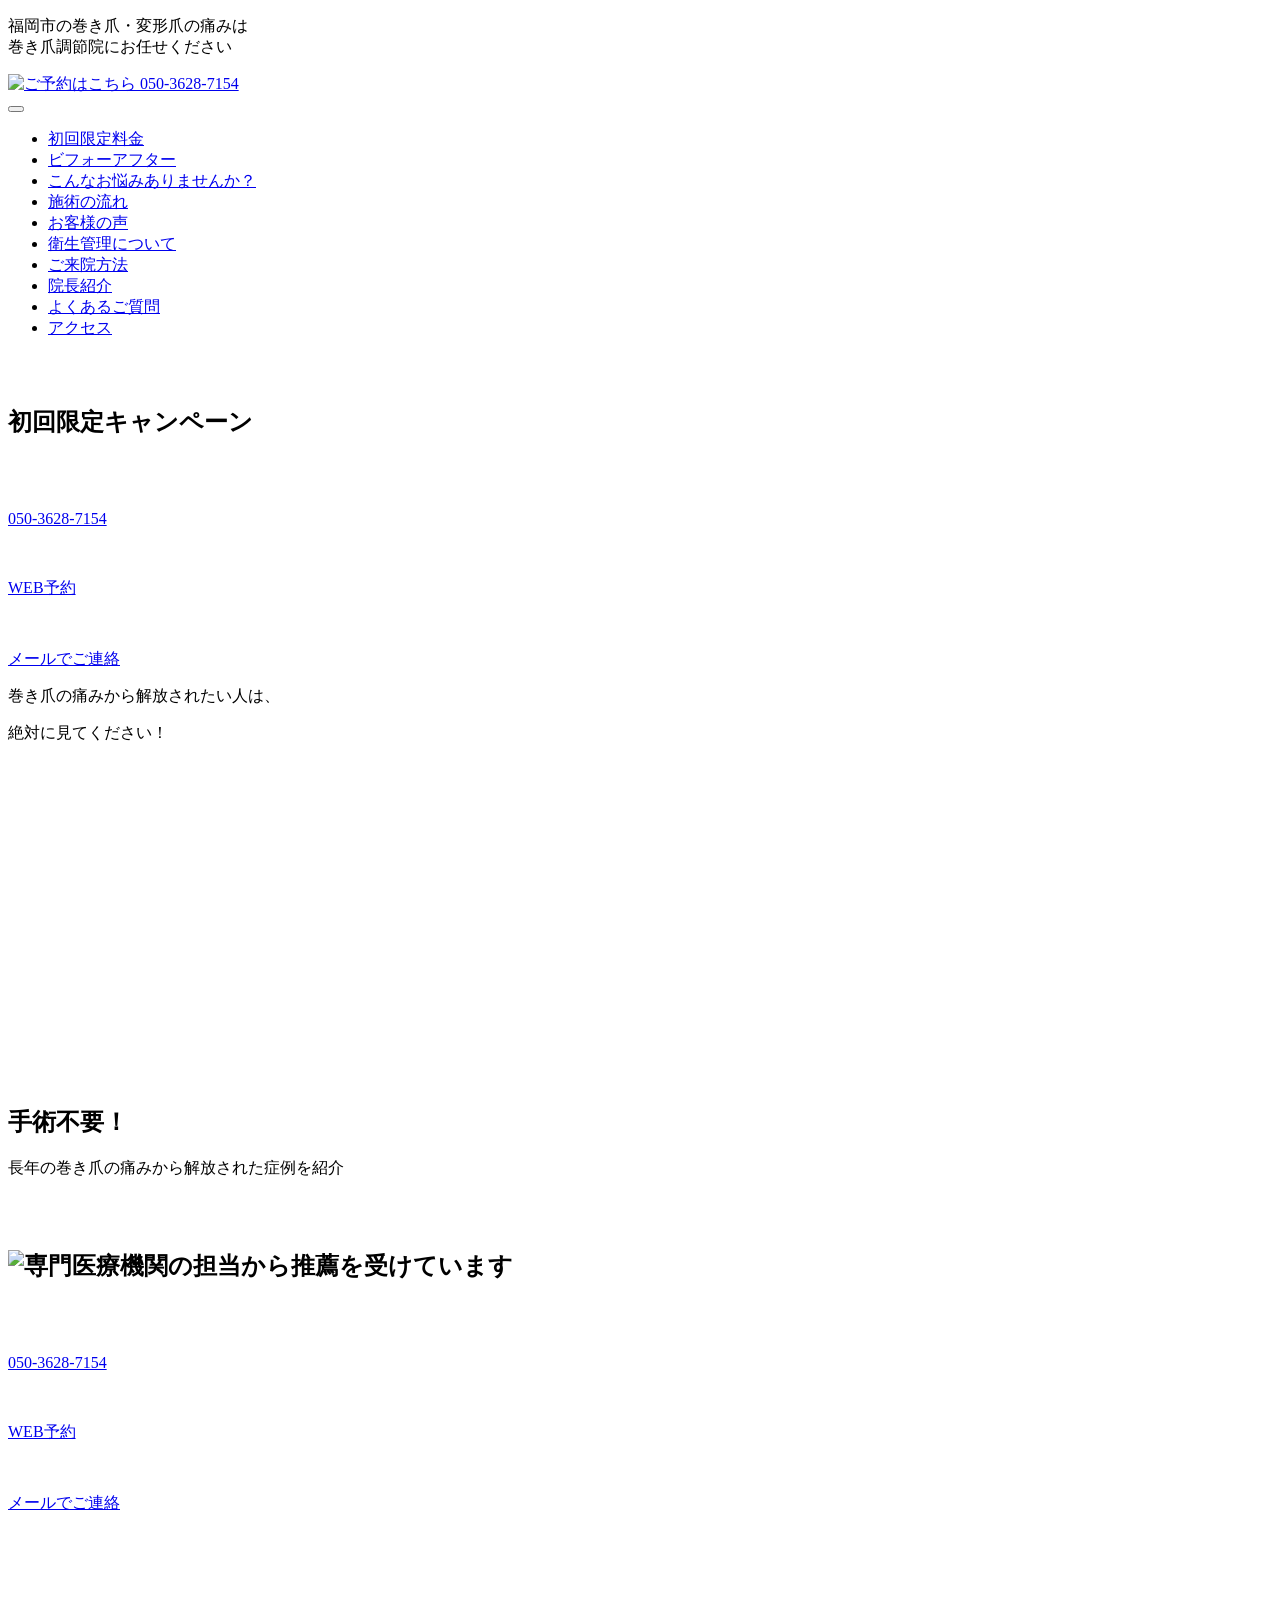
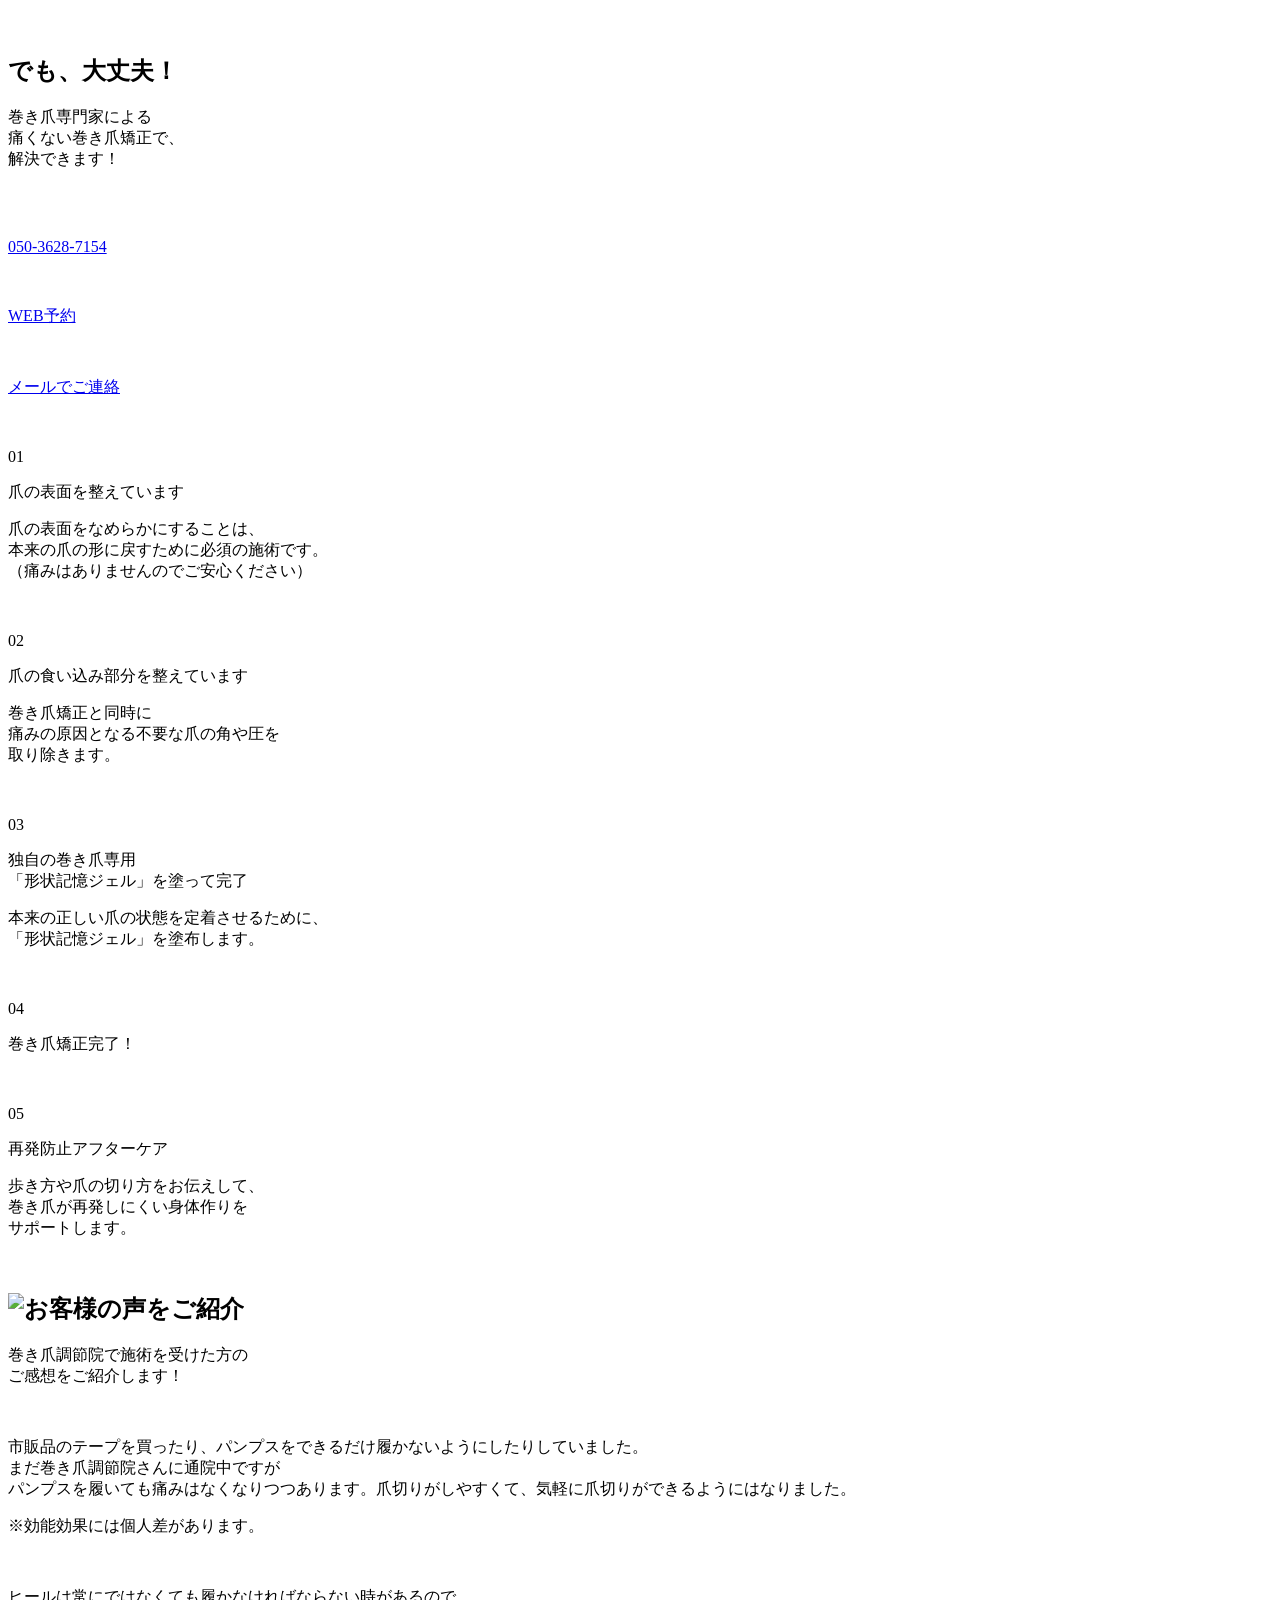
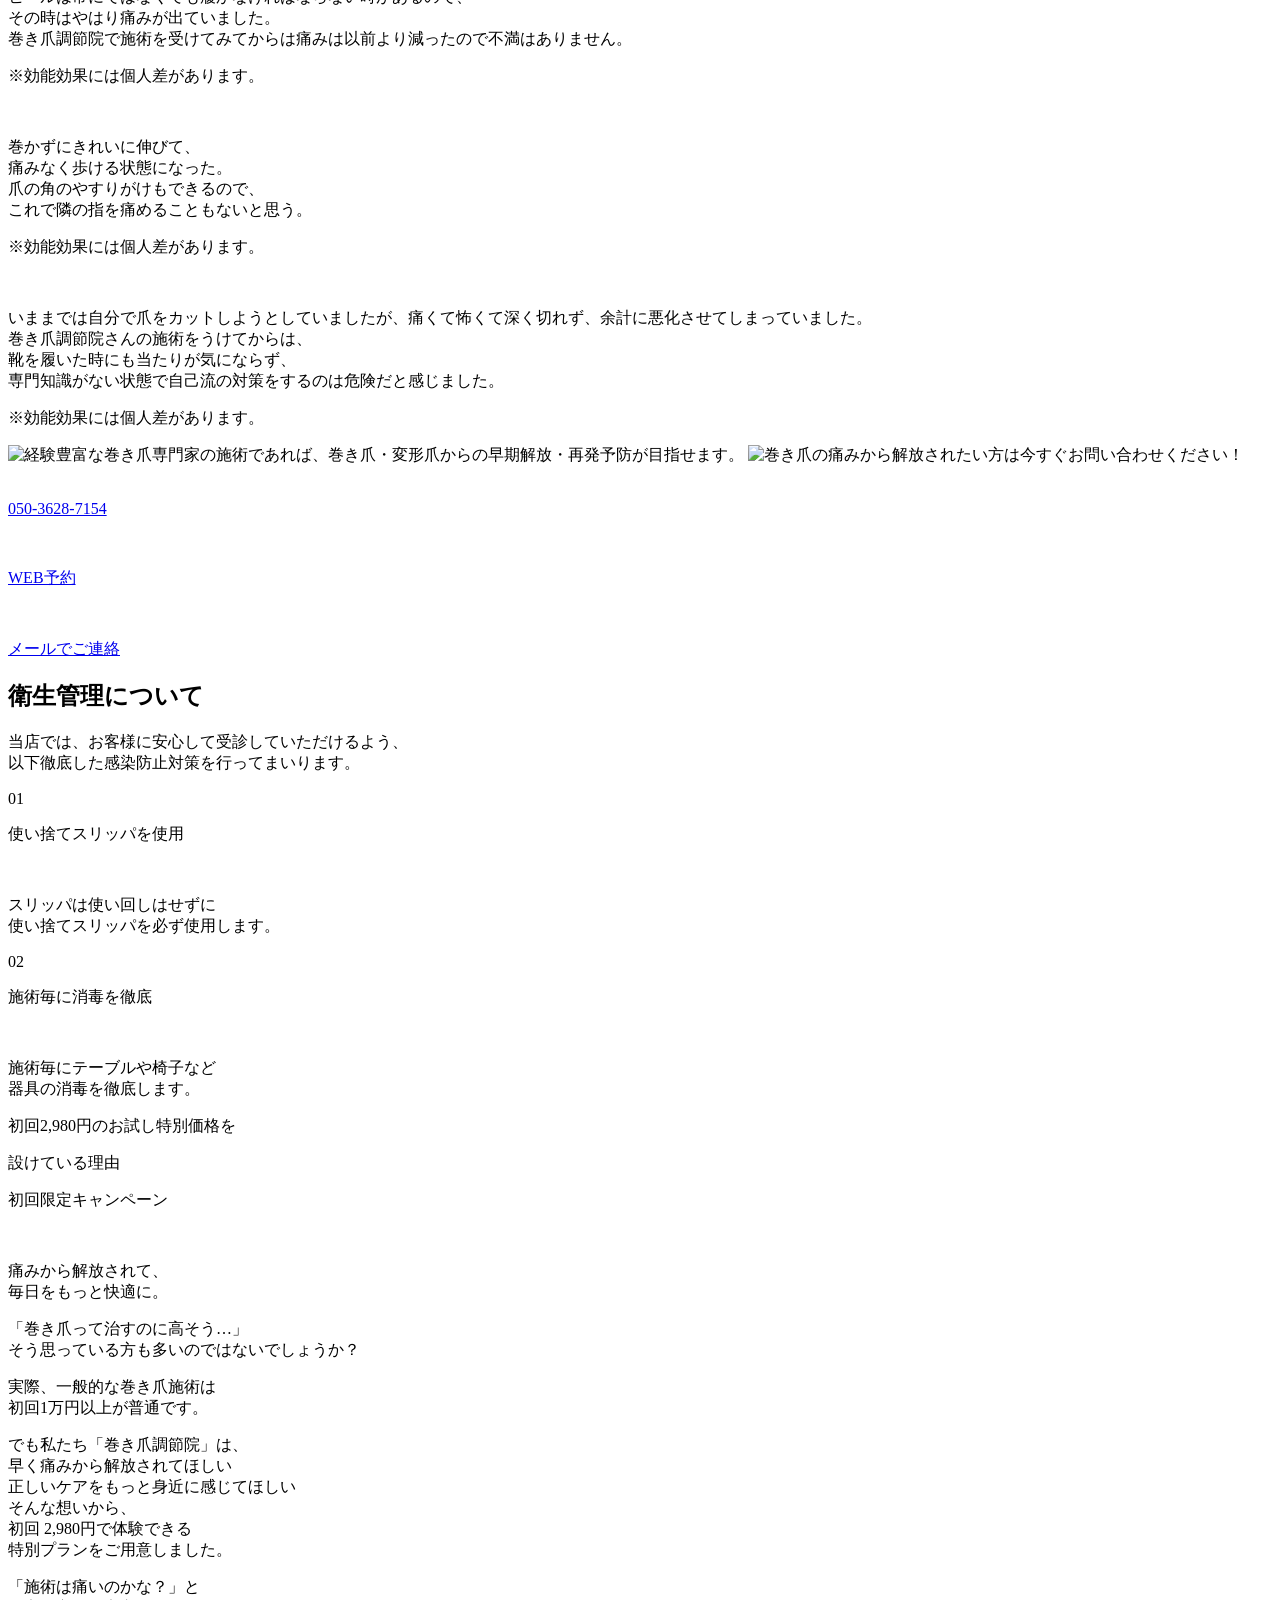
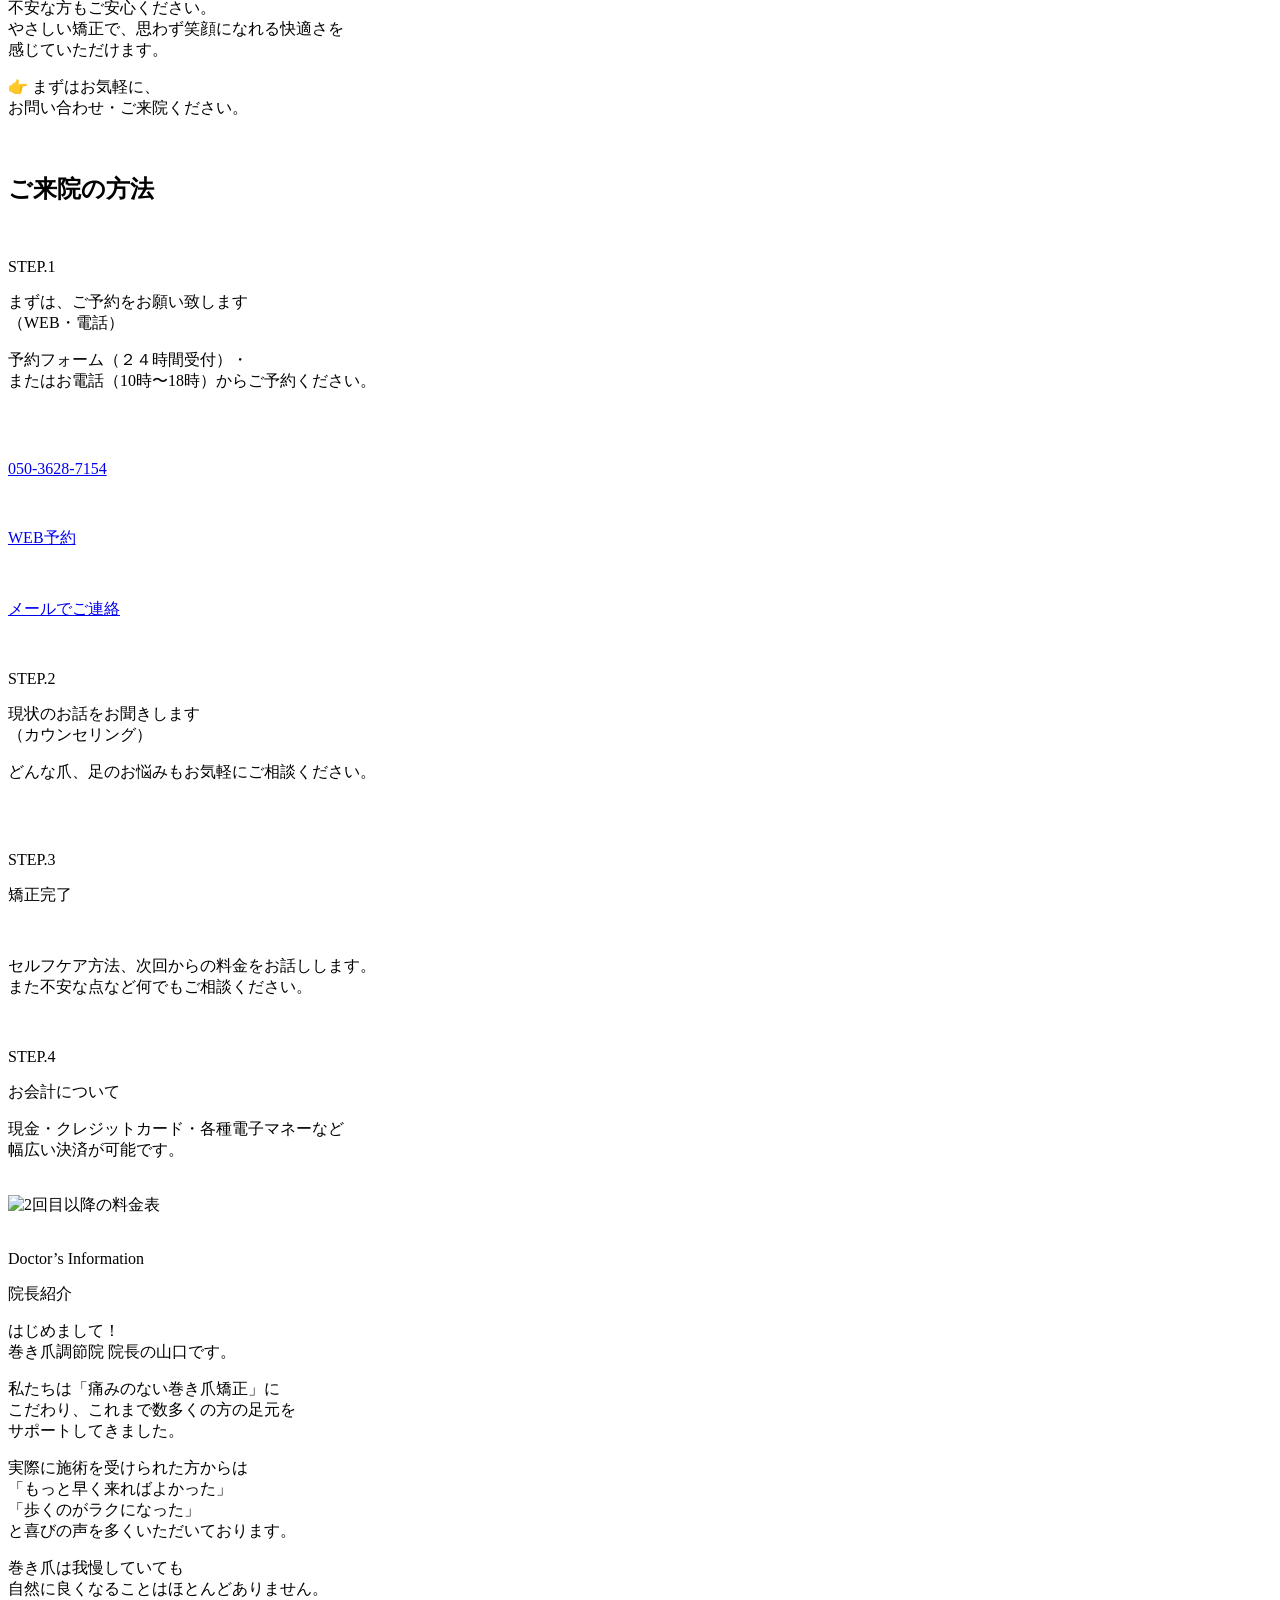
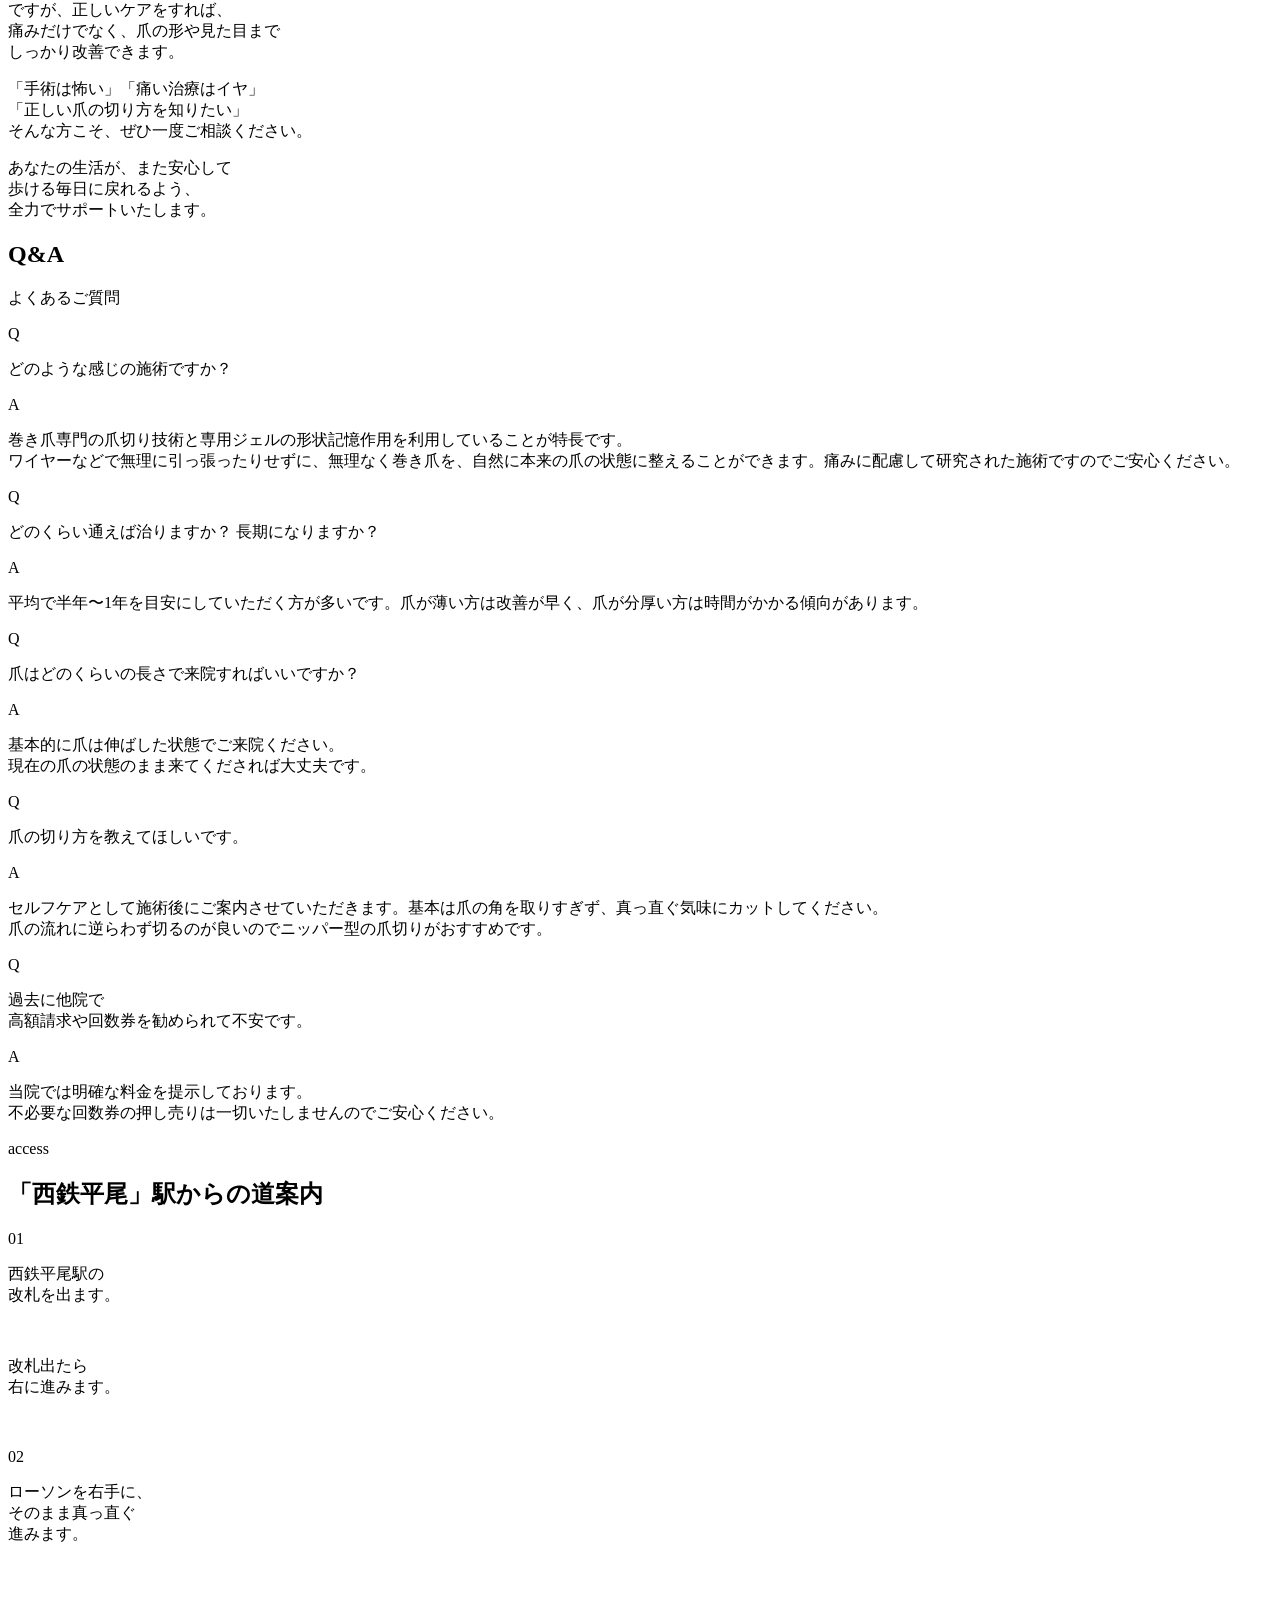
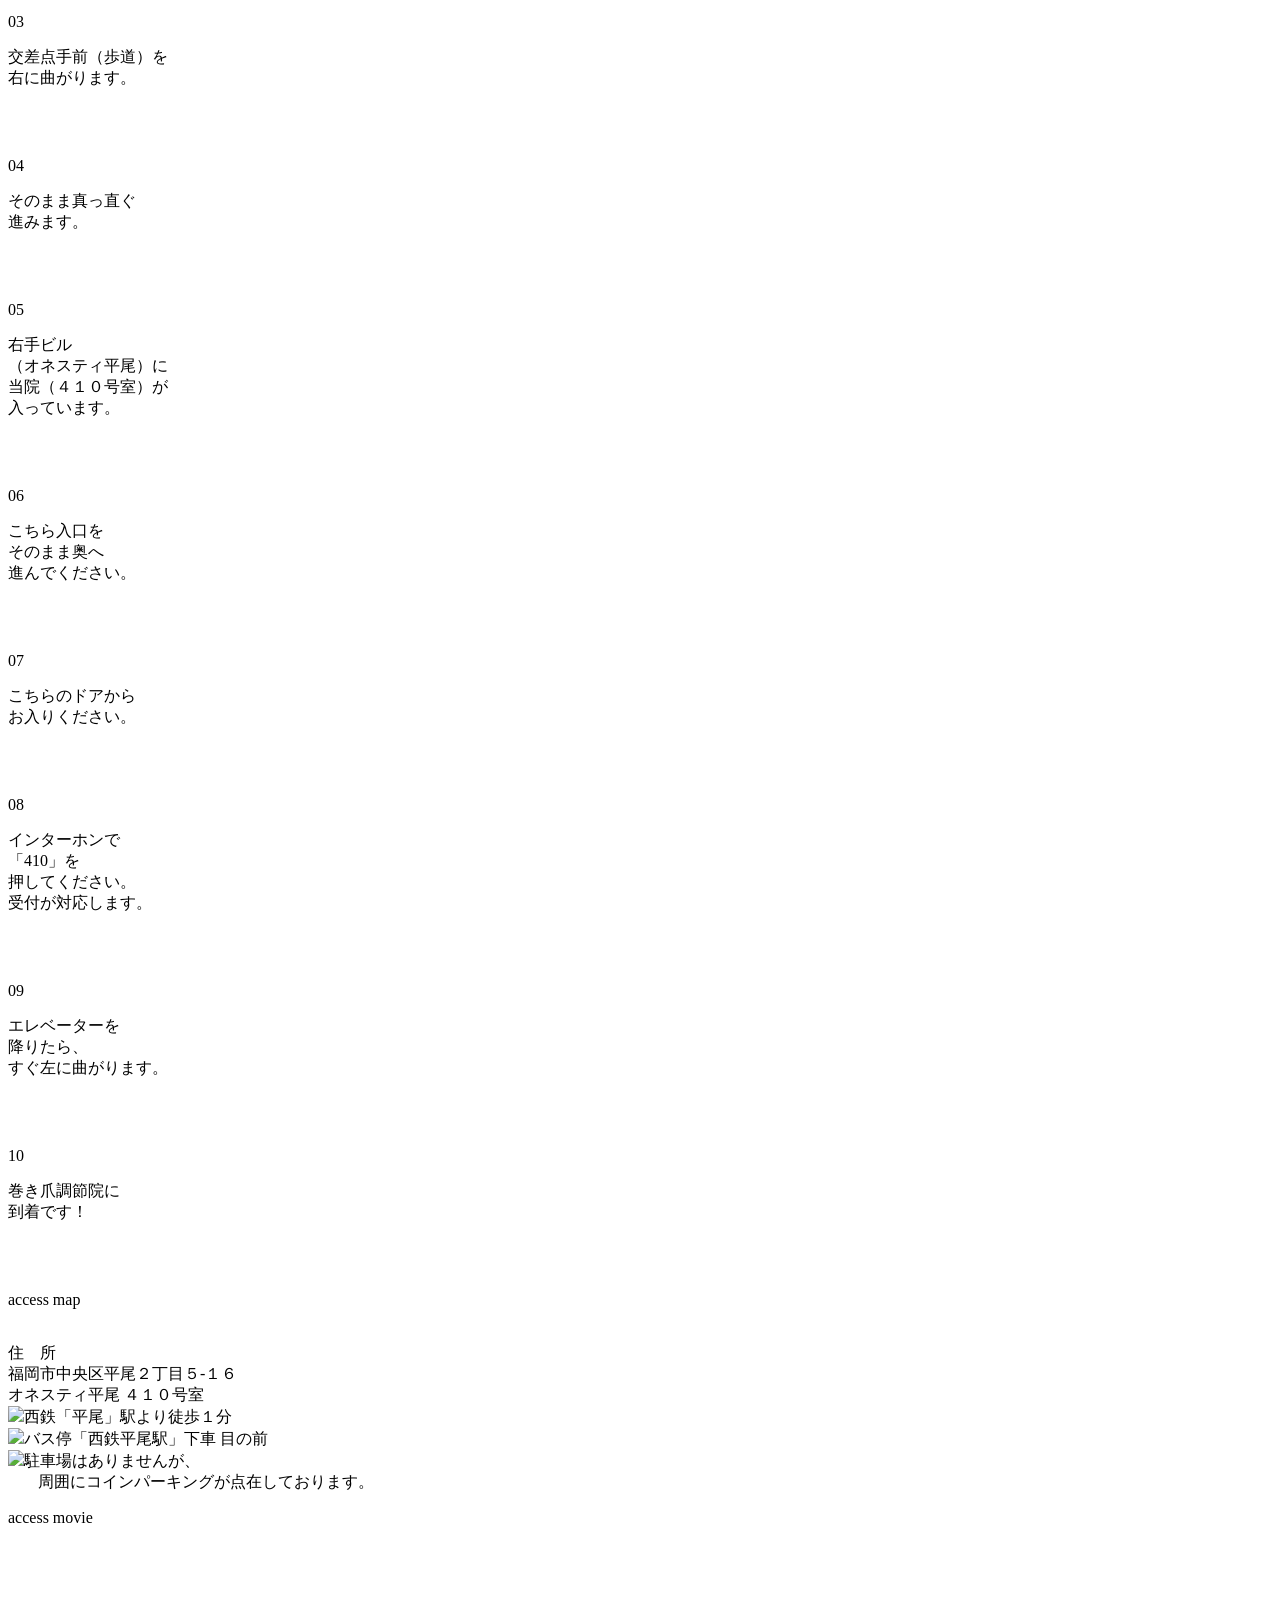
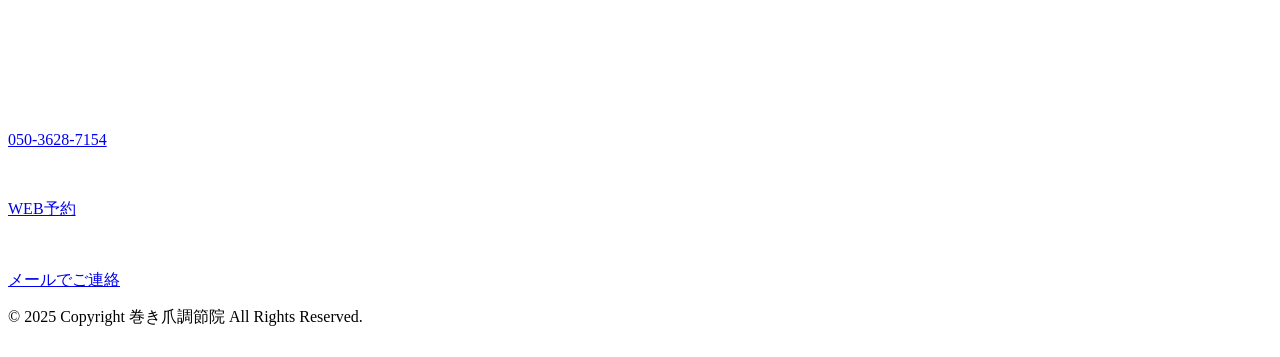
==== index 23.html @ 16c509b5 "Add files via upload" ====
<!DOCTYPE html>
<html lang="ja">

<head prefix="og: http://ogp.me/ns# fb: http://ogp.me/ns/fb# article: http://ogp.me/ns/article#">
	<!-- Google Tag Manager -->
<script>(function(w,d,s,l,i){w[l]=w[l]||[];w[l].push({'gtm.start':
new Date().getTime(),event:'gtm.js'});var f=d.getElementsByTagName(s)[0],
j=d.createElement(s),dl=l!='dataLayer'?'&l='+l:'';j.async=true;j.src=
'https://www.googletagmanager.com/gtm.js?id='+i+dl;f.parentNode.insertBefore(j,f);
})(window,document,'script','dataLayer','GTM-K986HSTV');</script>
<!-- End Google Tag Manager -->
	<meta charset="UTF-8">
	<meta name="viewport" content="width=device-width, initial-scale=1.0" id="viewport">
	<meta http-equiv="X-UA-Compatible" content="IE=edge">
	<meta name="format-detection" content="telephone=no">
	<meta name="google" content="nositelinkssearchbox">
	<title>【福岡の巻き爪専門】手術不要で痛みを根本改善！痛くない矯正【初回2,980円】</title>
	<meta property="og:title" content="【福岡の巻き爪専門】手術不要で痛みを根本改善！痛くない矯正【初回2,980円】">
	<meta property="og:description" content="福岡市で巻き爪・変形爪の痛みにお悩みなら巻き爪調節院へ。手術不要で痛くない独自の矯正技術が特長。経験豊富な専門家が根本改善と再発予防を目指します。【西鉄平尾駅徒歩/初回限定2,980円】">
	<meta property="og:url" content="https://makizume-chousetsuin.com/lp/a/">
	<meta name="description" content="福岡市で巻き爪・変形爪の痛みにお悩みなら巻き爪調節院へ。手術不要で痛くない独自の矯正技術が特長。経験豊富な専門家が根本改善と再発予防を目指します。【西鉄平尾駅徒歩/初回限定2,980円】">
	<meta name="keywords" content="巻き爪, 巻き爪 矯正, 巻き爪 治療, 巻き爪 専門, 巻き爪 福岡, 巻き爪 福岡市, 巻き爪 痛くない, 変形爪, 巻き爪 手術不要, 巻き爪 調節院, 西鉄平尾">
	<meta property="og:type" content="website">
	<meta property="og:locale" content="ja_JP">
	<meta property="og:site_name" content="">
	<meta property="og:image" content="">
	<link href="img/favicon.ico" rel="shortcut icon">
	<link href="img/apple-touch-icon.png" rel="apple-touch-icon">
	<link rel="preconnect" href="https://fonts.googleapis.com">
	<link rel="preconnect" href="https://fonts.gstatic.com" crossorigin>
	<link
		href="https://fonts.googleapis.com/css2?family=Montserrat:ital,wght@0,100..900;1,100..900&family=Zen+Maru+Gothic:wght@300;400;500;700;900&display=swap"
		rel="stylesheet">
	<link rel="stylesheet" href="https://maxcdn.bootstrapcdn.com/font-awesome/4.7.0/css/font-awesome.min.css">
	<link rel="stylesheet" href="js/lib.min.css">
	<link rel="stylesheet" href="css/style.css">

</head>

<body>
	<!-- Google Tag Manager (noscript) -->
<noscript><iframe src="https://www.googletagmanager.com/ns.html?id=GTM-K986HSTV"
height="0" width="0" style="display:none;visibility:hidden"></iframe></noscript>
<!-- End Google Tag Manager (noscript) -->
	<header class="header">
		<nav class="g-nav navbar fixed-top navbar-light" id="gheader">
			<p class="navbar-brand">福岡市の巻き爪・変形爪の痛みは<br>巻き爪調節院にお任せください</p>
			<div class="navbar-right">
				<div class="navbar-tel">
					<a href="tel:05036287154" class="navbar-tel-link"><img src="img/header-tel.svg"
							alt="ご予約はこちら 050-3628-7154" class="navbar-tel-img"></a>
				</div>
				<div><button class="navbar-toggler" type="button" data-toggle="collapse" data-target="#gnav"
						aria-controls="gnav" aria-expanded="false" aria-label="Toggle navigation">
						<span class="navbar-toggler-icon"></span>
					</button>
					<div class="collapse navbar-collapse" id="gnav">
						<ul class="navbar-nav mr-auto">
							<li class="nav-item">
								<a class="nav-link scroll" href="#cp">初回限定料金</a>
							</li>
							<li class="nav-item">
								<a class="nav-link scroll" href="#ope">ビフォーアフター</a>
							</li>
							<li class="nav-item">
								<a class="nav-link scroll" href="#worry">こんなお悩みありませんか？</a>
							</li>
							<li class="nav-item">
								<a class="nav-link scroll" href="#intro">施術の流れ</a>
							</li>
							<li class="nav-item">
								<a class="nav-link scroll" href="#voice">お客様の声</a>
							</li>
							<li class="nav-item">
								<a class="nav-link scroll" href="#hygiene">衛生管理について</a>
							</li>
							<li class="nav-item">
								<a class="nav-link scroll" href="#step">ご来院方法</a>
							</li>
							<li class="nav-item">
								<a class="nav-link scroll" href="#doctor">院長紹介</a>
							</li>
							<li class="nav-item">
								<a class="nav-link scroll" href="#qna">よくあるご質問</a>
							</li>
							<li class="nav-item">
								<a class="nav-link scroll" href="#access">アクセス</a>
							</li>

						</ul>
					</div>
				</div>
			</div>
		</nav>
	</header>
	<section class="fv">
		<h1>
			<picture>
				<source srcset="img/fv-pc.png" media="(min-width: 768px)">
				<img src="img/fv-sp.png" alt=”巻き爪専門店の施術で巻き爪の痛みを根本から改善” class="fv-img">
			</picture>
		</h1>
	</section>
	<section class="cp" id="cp">
		<div class="container-fluid">
			<div class="inner">
				<div class="cp-top">
					<h2 class="cp-pink">初回限定キャンペーン</h2>
					<img src="img/cp-txt.svg" class="cp-txt" alt="">
					<div class="cta">
						<a href="tel:05036287154" target="_blank" class="cta-tel cta-item">
							<img src="img/cta-tel.svg" class="cta-img" alt="">
							<p class="cta-tel-txt cta-txt">050-3628-7154</p>
						</a>
						<a href="https://rsv.karutekun.com/salons/2wo21rz85p" target="_blank" class="cta-book cta-item">
							<img src="img/cta-book.svg" class="cta-img" alt="">
							<p class="cta-tel-txt cta-txt">WEB予約</p>
						</a>
						<a href="https://docs.google.com/forms/d/e/1FAIpQLSdc1o9WT-FrW-zVGAYZeihlHkBweeH6Ptrx52dKw5Gmj-o0PA/viewform"
							target="_blank" class="cta-mail cta-item">
							<img src="img/cta-mail.svg" class="cta-img" alt="">
							<p class="cta-tel-txt cta-txt">メールでご連絡</p>
						</a>
					</div>
				</div>
			</div>
		</div>
	</section>
	<section class="look">
		<div class="look-top">
			<p class="look-small">巻き爪の痛み<span class="look-red">から</span>解放されたい人は、</p>
			<p class="look-large"><span class="look-ten">絶</span><span class="look-ten">対</span><span
					class="look-ten look-middle">に</span>見てください！</p>
		</div>
		<div class="look-btm">
			<div class="container-fluid">
				<div class="inner">
					<img src="img/look-arrow.png" class="look-arrow" alt="">
					<div class="look-movie">
						<iframe src="https://youtube.com/embed/s-fcZq3ioAA" title="YouTube video player" frameborder="0"
							allow="accelerometer; autoplay; clipboard-write; encrypted-media; gyroscope; picture-in-picture; web-share"
							referrerpolicy="strict-origin-when-cross-origin" allowfullscreen></iframe>
					</div>
					<div class="look-movie">
						<iframe src="https://youtube.com/embed/zY6lKpuZPrM" title="YouTube video player" frameborder="0"
							allow="accelerometer; autoplay; clipboard-write; encrypted-media; gyroscope; picture-in-picture; web-share"
							referrerpolicy="strict-origin-when-cross-origin" allowfullscreen></iframe>
					</div>
				</div>
			</div>
		</div>
	</section>
	<section class="ope" id="ope">
		<div class="container-fluid">
			<div class="inner">
				<h2 class="ope-ttl">手術不要！</h2>
				<p class="ope-sub"><span class="ope-under">長年の巻き爪の痛みから解放された</span>症例を紹介</p>
				<img src="img/ope-img01.png" class="ope-img" alt="">
				<img src="img/ope-img02.png" class="ope-img" alt="">
				<img src="img/ope-img03.png" class="ope-img" alt="">
				<img src="img/ope-img04.png" class="ope-img" alt="">
			</div>
		</div>
		<img src="img/deco-l.png" class="ope-deco01" alt="">
		<img src="img/deco-r.png" class="ope-deco02" alt="">
	</section>
	<section class="rec">
		<div class="container-fluid">
			<div class="inner">
				<h2 class="rec-ttl"><img src="img/rec-ttl.svg" class="rec-ttl-img" alt="専門医療機関の担当から推薦を受けています"></h2>
				<img src="img/rec-txt.png" class="rec-img" alt="">
				<div class="cta">
					<a href="tel:05036287154" target="_blank" class="cta-tel cta-item">
						<img src="img/cta-tel.svg" class="cta-img" alt="">
						<p class="cta-tel-txt cta-txt">050-3628-7154</p>
					</a>
					<a href="https://rsv.karutekun.com/salons/2wo21rz85p" target="_blank" class="cta-book cta-item">
						<img src="img/cta-book.svg" class="cta-img" alt="">
						<p class="cta-tel-txt cta-txt">WEB予約</p>
					</a>
					<a href="https://docs.google.com/forms/d/e/1FAIpQLSdc1o9WT-FrW-zVGAYZeihlHkBweeH6Ptrx52dKw5Gmj-o0PA/viewform"
						target="_blank" class="cta-mail cta-item">
						<img src="img/cta-mail.svg" class="cta-img" alt="">
						<p class="cta-tel-txt cta-txt">メールでご連絡</p>
					</a>
				</div>
			</div>
		</div>
	</section>
	<section class="worry" id="worry">
		<div class="worry-in">
			<div class="worry-case">
				<h2 class="worry-case__ttl">
					<picture>
						<source srcset="img/worry-ttl-pc.png" media="(min-width: 768px)">
						<img src="img/worry-ttl-sp.png" alt=”巻き爪・変形爪でこんなお悩みありませんか” class="worry-case__ttl-img">
					</picture>
				</h2>
				<img src="img/worry-case01.png" class="worry-case-img worry-case-img01" alt="">
				<img src="img/worry-case02.png" class="worry-case-img worry-case-img02" alt="">
				<img src="img/worry-case03.png" class="worry-case-img worry-case-img03" alt="">
			</div>
			<div class="worry-cause">
				<picture>
					<source srcset="img/worry-cause-pc.png" media="(min-width: 768px)">
					<img src="img/worry-cause-sp.png" alt=”” class="worry-cause-img">
				</picture>
				<img src="img/worry-cause-deco.png" class="worry-cause-deco" alt="">
			</div>
			<div class="worry-moya">
				<img src="img/worry-moya-img.png" class="worry-moya-img" alt="">
				<img src="img/worry-moya-arrow.svg" class="worry-moya-arrow" alt="">
			</div>
		</div>
	</section>
	<section class="ok">
		<h2 class="ok-ttl">でも、大丈夫！</h2>
		<p class="ok-sub">巻き爪専門家による<br><span class="ok-under">痛くない巻き爪矯正</span>で、<br class="d-md-none">解決できます！</p>
		<img src="img/ok-img.png" class="ok-img" alt="">
		<img src="img/ok-deco01.png" class="ok-deco01" alt="">
		<img src="img/ok-deco02.png" class="ok-deco02" alt="">
		<div class="cta">
			<a href="tel:05036287154" target="_blank" class="cta-tel cta-item">
				<img src="img/cta-tel.svg" class="cta-img" alt="">
				<p class="cta-tel-txt cta-txt">050-3628-7154</p>
			</a>
			<a href="https://rsv.karutekun.com/salons/2wo21rz85p" target="_blank" class="cta-book cta-item">
				<img src="img/cta-book.svg" class="cta-img" alt="">
				<p class="cta-tel-txt cta-txt">WEB予約</p>
			</a>
			<a href="https://docs.google.com/forms/d/e/1FAIpQLSdc1o9WT-FrW-zVGAYZeihlHkBweeH6Ptrx52dKw5Gmj-o0PA/viewform"
				target="_blank" class="cta-mail cta-item">
				<img src="img/cta-mail.svg" class="cta-img" alt="">
				<p class="cta-tel-txt cta-txt">メールでご連絡</p>
			</a>
		</div>
	</section>
	<section class="intro" id="intro">
		<picture>
			<source srcset="img/intro-pc.png" media="(min-width: 768px)">
			<img src="img/intro-sp.png" alt=”巻き爪専門家の独自技術の一部を紹介” class="intro-ttl">
		</picture>
		<div class="intro-in">
			<div class="intro__box mt-0">
				<p class="intro__box-num">01</p>
				<p class="intro__box-ttl">爪の表面<span class="intro__box-ttl-small">を</span>整えています</p>
				<p class="intro__box-txt">爪の表面をなめらかにすることは、<br><span
						class="intro__box-txt-color">本来の爪の形に戻すために必須の施術</span>です。<br>（痛みはありませんのでご安心ください）</p>
				<img src="img/intro-img01.png" class="intro__box-img" alt="">
			</div>
			<div class="intro__box">
				<p class="intro__box-num">02</p>
				<p class="intro__box-ttl">爪の食い込み部分<span class="intro__box-ttl-small">を</span>整えています</p>
				<p class="intro__box-txt">巻き爪矯正と同時に<br><span
						class="intro__box-txt-color">痛みの原因となる不要な爪の角や圧</span>を<br>取り除きます。</p>
				<img src="img/intro-img02.png" class="intro__box-img" alt="">
			</div>
			<div class="intro__box">
				<p class="intro__box-num">03</p>
				<p class="intro__box-ttl"><span class="intro__box-ttl-small">独自の巻き爪専用</span><br>「形状記憶ジェル」を塗って完了</p>
				<p class="intro__box-txt"><span
						class="intro__box-txt-color">本来の正しい爪の状態</span>を定着させるために、<br>「形状記憶ジェル」を塗布します。</p>
				<img src="img/intro-img03.png" class="intro__box-img" alt="">
			</div>
			<div class="intro__box intro__box04">
				<p class="intro__box-num">04</p>
				<p class="intro__box-ttl">巻き爪矯正完了！</p>
				<img src="img/intro-img04.png" class="intro__box-img" alt="">
			</div>
			<div class="intro__box">
				<p class="intro__box-num">05</p>
				<p class="intro__box-ttl">再発防止アフターケア</p>
				<p class="intro__box-txt">歩き方や爪の切り方をお伝えして、<br><span
						class="intro__box-txt-color">巻き爪が再発しにくい</span>身体作りを<br>サポートします。</p>
				<img src="img/intro-img05.png" class="intro__box-img" alt="">
			</div>
		</div>
	</section>
	<section class="voice" id="voice">
		<div class="container-fluid">
			<div class="inner">
				<h2 class="voice-ttl"><img src="img/voice-ttl.svg" class="voice-ttl-img" alt="お客様の声をご紹介"></h2>
				<p class="voice-sub">巻き爪調節院で施術を受けた方の<br class="d-md-none">ご感想をご紹介します！</p>
				<div class="voice-in">
					<div class="voice__box">
						<img src="img/voice-img01.png" class="voice__box-img" alt="">
						<p class="voice__box-txt">市販品のテープを買ったり、パンプスをできるだけ履かないようにしたりしていました。<br>
							まだ巻き爪調節院さんに通院中ですが<br class="d-none d-md-block"><span
								class="voice__box-txt-color">パンプスを履いても痛みはなくなりつつあります。</span>爪切りがしやすくて、気軽に爪切りができるようにはなりました。
						</p>
						<p class="voice__box-small">※効能効果には個人差があります。</p>
					</div>
					<div class="voice__box">
						<img src="img/voice-img02.png" class="voice__box-img" alt="">
						<p class="voice__box-txt">ヒールは常にではなくても履かなければならない時があるので、<br class="d-none d-md-block">
							その時はやはり痛みが出ていました。<br>
							巻き爪調節院で施術を受けてみてからは<span class="voice__box-txt-color">痛みは以前より減った</span>ので不満はありません。</p>
						<p class="voice__box-small">※効能効果には個人差があります。</p>
					</div>
					<div class="voice__box">
						<img src="img/voice-img03.png" class="voice__box-img" alt="">
						<p class="voice__box-txt">巻かずにきれいに伸びて、<br class="d-none d-md-block">
							<span class="voice__box-txt-color">痛みなく歩ける状態</span>になった。<br>
							爪の角のやすりがけもできるので、<br class="d-none d-md-block">
							<span class="voice__box-txt-color">これで隣の指を痛めることもないと思う。</span>
						</p>
						<p class="voice__box-small">※効能効果には個人差があります。</p>
					</div>
					<div class="voice__box">
						<img src="img/voice-img04.png" class="voice__box-img" alt="">
						<p class="voice__box-txt">いままでは自分で爪をカットしようとしていましたが、痛くて怖くて深く切れず、余計に悪化させてしまっていました。<br>
							巻き爪調節院さんの施術をうけてからは、<br class="d-none d-md-block">
							<span class="voice__box-txt-color">靴を履いた時にも当たりが気にならず、</span><br class="d-none d-md-block">
							専門知識がない状態で自己流の対策をするのは危険だと感じました。
						</p>
						<p class="voice__box-small">※効能効果には個人差があります。</p>
					</div>
				</div>
			</div>
		</div>
	</section>
	<section class="aim">
		<img src="img/aim-img01.png" class="aim-img01" alt="経験豊富な巻き爪専門家の施術であれば、巻き爪・変形爪からの早期解放・再発予防が目指せます。">
		<img src="img/aim-img02.png" class="aim-img02" alt="巻き爪の痛みから解放されたい方は今すぐお問い合わせください！">
	</section>
	<section class="aim-btm">
		<div class="cta">
			<a href="tel:05036287154" target="_blank" class="cta-tel cta-item">
				<img src="img/cta-tel.svg" class="cta-img" alt="">
				<p class="cta-tel-txt cta-txt">050-3628-7154</p>
			</a>
			<a href="https://rsv.karutekun.com/salons/2wo21rz85p" target="_blank" class="cta-book cta-item">
				<img src="img/cta-book.svg" class="cta-img" alt="">
				<p class="cta-tel-txt cta-txt">WEB予約</p>
			</a>
			<a href="https://docs.google.com/forms/d/e/1FAIpQLSdc1o9WT-FrW-zVGAYZeihlHkBweeH6Ptrx52dKw5Gmj-o0PA/viewform"
				target="_blank" class="cta-mail cta-item">
				<img src="img/cta-mail.svg" class="cta-img" alt="">
				<p class="cta-tel-txt cta-txt">メールでご連絡</p>
			</a>
		</div>
	</section>
	<section class="hygiene" id="hygiene">
		<div class="container-fluid">
			<div class="inner">
				<h2 class="hygiene-ttl">衛生管理<span class="hygiene-ttl-small">について</span></h2>
				<p class="hygiene-sub">当店では、お客様に安心して受診していただけるよう、<br><span
						class="hygiene-sub-under">以下徹底した感染防止対策</span>を行ってまいります。</p>
				<div class="hygiene__box">
					<div class="hygiene__box-top">
						<p class="hygiene__box-num">01</p>
						<div class="hygiene__box-pink">
							<p class="hygiene__box-ttl">使い捨てスリッパ<span class="hygiene__box-ttl-small">を</span>使用</p>
						</div>
					</div>
					<img src="img/hygiene-img01.png" class="hygiene__box-img" alt="">
					<p class="hygiene__box-txt">スリッパは使い回しはせずに<br>使い捨てスリッパを必ず使用します。</p>
				</div>
				<div class="hygiene__box">
					<div class="hygiene__box-top">
						<p class="hygiene__box-num">02</p>
						<div class="hygiene__box-pink">
							<p class="hygiene__box-ttl">施術毎に消毒<span class="hygiene__box-ttl-small">を</span>徹底</p>
						</div>
					</div>
					<img src="img/hygiene-img02.png" class="hygiene__box-img" alt="">
					<p class="hygiene__box-txt">施術毎にテーブルや椅子など<br>器具の消毒を徹底します。</p>
				</div>
			</div>
		</div>
	</section>
	<section class="reason">
		<div class="container-fluid">
			<div class="inner">
				<div class="reason-ttl">
					<p class="reason-ttl-under"><span class="reason-ttl02">初回</span><span
							class="reason-ttl04">2,980</span><span class="reason-ttl02">円</span><span
							class="reason-ttl01">の</span><span class="reason-ttl03">お試し特別価格</span><span
							class="reason-ttl01">を</span>
					</p>
					<p><span class="reason-ttl02">設けている理由</span></p>
				</div>
				<div class="reason__box">
					<p class="reason__box-ttl">初回限定キャンペーン</p>
					<img src="img/cp-txt.svg" class="reason__box-img" alt="">
				</div>
				<p class="reason-sub">痛みから解放されて、<br class="d-md-none">毎日をもっと快適に。</p>
				<p class="reason-txt">「巻き爪って治すのに高そう…」<br>
					そう思っている方も多いのではないでしょうか？
				</p>
				<p class="reason-txt">実際、一般的な巻き爪施術は<br>
					<span class="reason-txt-color">初回1万円以上</span>が普通です。
				</p>
				<p class="reason-txt">でも私たち「巻き爪調節院」は、<br>
					早く痛みから解放されてほしい<br>
					正しいケアをもっと身近に感じてほしい<br>
					そんな想いから、<br>
					<span class="reason-txt-color">初回 2,980円</span>で体験できる<br>
					特別プランをご用意しました。
				</p>
				<p class="reason-txt">「施術は痛いのかな？」と<br>
					不安な方もご安心ください。<br>
					やさしい矯正で、思わず笑顔になれる快適さを<br>
					感じていただけます。</p>
				<p class="reason-last">👉 まずはお気軽に、<br>
					お問い合わせ・ご来院ください。</p>
			</div>
		</div>
		<img src="img/deco-l.png" class="reason-deco01" alt="">
		<img src="img/deco-r.png" class="reason-deco02" alt="">
		<img src="img/deco-l02.png" class="reason-deco03" alt="">
		<img src="img/deco-r02.png" class="reason-deco04" alt="">
	</section>
	<section class="step" id="step">
		<div class="container-fluid">
			<div class="inner">
				<h2 class="step-ttl">ご来院の方法</h2>
				<div class="step-in">
					<div class="step__box">
						<img src="img/step-ten.png" class="step__box-ten" alt="">
						<div class="step__box-top">
							<p class="step__box-en">STEP.1</p>
							<p class="step__box-large">まずは、ご予約をお願い致します<br><span class="step__box-midi">（WEB・電話）</span>
							</p>
							<p class="step__box-small">予約フォーム（２４時間受付）・<br>またはお電話（10時〜18時）からご予約ください。</p>
							<img src="img/step-img01.png" class="step__box-img" alt="">
						</div>
						<div class="step__box-btm">
							<div class="cta">
								<a href="tel:05036287154" target="_blank" class="cta-tel cta-item">
									<img src="img/cta-tel.svg" class="cta-img" alt="">
									<p class="cta-tel-txt cta-txt">050-3628-7154</p>
								</a>
								<a href="https://rsv.karutekun.com/salons/2wo21rz85p" target="_blank"
									class="cta-book cta-item">
									<img src="img/cta-book.svg" class="cta-img" alt="">
									<p class="cta-tel-txt cta-txt">WEB予約</p>
								</a>
								<a href="https://docs.google.com/forms/d/e/1FAIpQLSdc1o9WT-FrW-zVGAYZeihlHkBweeH6Ptrx52dKw5Gmj-o0PA/viewform"
									target="_blank" class="cta-mail cta-item">
									<img src="img/cta-mail.svg" class="cta-img" alt="">
									<p class="cta-tel-txt cta-txt">メールでご連絡</p>
								</a>
							</div>
						</div>
					</div>
					<div class="step__box">
						<img src="img/step-ten.png" class="step__box-ten" alt="">
						<div class="step__box-top">
							<p class="step__box-en">STEP.2</p>
							<p class="step__box-large">現状のお話をお聞きします<br><span class="step__box-midi">（カウンセリング）</span>
							</p>
							<p class="step__box-small">どんな爪、足のお悩みもお気軽にご相談ください。</p>
							<img src="img/step-img02.png" class="step__box-img" alt="">
						</div>
					</div>
					<div class="step__box">
						<img src="img/step-ten.png" class="step__box-ten" alt="">
						<div class="step__box-top">
							<p class="step__box-en">STEP.3</p>
							<p class="step__box-large">矯正完了</p>
							<img src="img/step-img03.png" class="step__box-img" alt="">
							<p class="step__box-small">セルフケア方法、次回からの料金をお話しします。<br>
								また不安な点など何でもご相談ください。</p>
						</div>
					</div>
					<div class="step__box">
						<img src="img/step-ten.png" class="step__box-ten" alt="">
						<div class="step__box-top">
							<p class="step__box-en">STEP.4</p>
							<p class="step__box-large">お会計について</span></p>
							<p class="step__box-small">現金・クレジットカード・各種電子マネーなど<br class="d-none d-md-block">幅広い決済が可能です。
							</p>
						</div>
						<div class="step__box-btm step__box-btm02">
							<img src="img/step-img04.png" alt="">
						</div>
					</div>
				</div>
			</div>
		</div>
	</section>
	<section class="second">
		<img src="img/second-img.svg" class="second-img" alt="2回目以降の料金表">
	</section>
	<section class="doctor" id="doctor">
		<div class="doctor-in">
			<div class="doctor__img">
				<img src="img/doctor-txt.png" class="doctor__img-txt" alt="">
				<picture>
					<source srcset="img/doctor-pc.png" media="(min-width: 768px)">
					<img src="img/doctor-sp.png" alt=”” class="doctor__img-img">
				</picture>
			</div>
			<div class="doctor__txt">
				<div class="doctor__txt-top">
					<p class="doctor__txt-en">Doctor’s Information</p>
					<p class="doctor__txt-ja">院長紹介</p>
				</div>
				<div class="doctor__txt-btm">
					<p class="doctor__txt-p">はじめまして！<br>巻き爪調節院 院長の山口です。</p>
					<p class="doctor__txt-p">私たちは「痛みのない巻き爪矯正」に<br>こだわり、これまで数多くの方の足元を<br>サポートしてきました。</p>
					<p class="doctor__txt-p">実際に施術を受けられた方からは<br>「もっと早く来ればよかった」<br>「歩くのがラクになった」<br>と喜びの声を多くいただいております。</p>
					<p class="doctor__txt-p"><span
							class="doctor__txt-b">巻き爪は我慢していても<br>自然に良くなることはほとんどありません。</span><br>ですが、<span
							class="doctor__txt-r">正しいケアをすれば、<br>痛みだけでなく、爪の形や見た目まで<br>しっかり改善できます。</span>
					</p>
					<p class="doctor__txt-p">「手術は怖い」「痛い治療はイヤ」<br>「正しい爪の切り方を知りたい」<br>そんな方こそ、ぜひ一度ご相談ください。
					</p>
					<p class="doctor__txt-p">あなたの生活が、また安心して<br>歩ける毎日に戻れるよう、<br>全力でサポートいたします。
					</p>
				</div>
			</div>
		</div>
	</section>
	<section class="qna" id="qna">
		<div class="container-fluid">
			<div class="inner">
				<h2 class="qna-en">Q<span class="qna-en-small">&</span>A</h2>
				<p class="qna-ja">よくあるご質問</p>
				<div class="qna__box">
					<div class="qna__box-top">
						<p class="qna__box-q">Q</p>
						<p class="qna__box-txt">どのような感じの施術ですか？</p>
					</div>
					<div class="qna__box-btm">
						<p class="qna__box-a">A</p>
						<p class="qna__box-txt">巻き爪専門の爪切り技術と専用ジェルの形状記憶作用を利用していることが特長です。<br>
							ワイヤーなどで無理に引っ張ったりせずに、無理なく巻き爪を、自然に本来の爪の状態に整えることができます。痛みに配慮して研究された施術ですのでご安心ください。</p>
					</div>
				</div>
				<div class="qna__box">
					<div class="qna__box-top">
						<p class="qna__box-q">Q</p>
						<p class="qna__box-txt">どのくらい通えば治りますか？ 長期になりますか？ </p>
					</div>
					<div class="qna__box-btm">
						<p class="qna__box-a">A</p>
						<p class="qna__box-txt">平均で半年〜1年を目安にしていただく方が多いです。爪が薄い方は改善が早く、爪が分厚い方は時間がかかる傾向があります。
						</p>
					</div>
				</div>
				<div class="qna__box">
					<div class="qna__box-top">
						<p class="qna__box-q">Q</p>
						<p class="qna__box-txt">爪はどのくらいの長さで来院すればいいですか？</p>
					</div>
					<div class="qna__box-btm">
						<p class="qna__box-a">A</p>
						<p class="qna__box-txt">基本的に爪は伸ばした状態でご来院ください。<br>
							現在の爪の状態のまま来てくだされば大丈夫です。</p>
					</div>
				</div>
				<div class="qna__box">
					<div class="qna__box-top">
						<p class="qna__box-q">Q</p>
						<p class="qna__box-txt">爪の切り方を教えてほしいです。 </p>
					</div>
					<div class="qna__box-btm">
						<p class="qna__box-a">A</p>
						<p class="qna__box-txt">セルフケアとして施術後にご案内させていただきます。基本は爪の角を取りすぎず、真っ直ぐ気味にカットしてください。<br>
							爪の流れに逆らわず切るのが良いのでニッパー型の爪切りがおすすめです。
						</p>
					</div>
				</div>
				<div class="qna__box">
					<div class="qna__box-top">
						<p class="qna__box-q">Q</p>
						<p class="qna__box-txt">過去に他院で<br>
							高額請求や回数券を勧められて不安です。</p>
					</div>
					<div class="qna__box-btm">
						<p class="qna__box-a">A</p>
						<p class="qna__box-txt">当院では明確な料金を提示しております。<br>
							不必要な回数券の押し売りは一切いたしませんのでご安心ください。</p>
					</div>
				</div>
			</div>
		</div>
	</section>
	<section class="access" id="access">
		<div class="container-fluid">
			<div class="inner">
				<div class="access__ttl">
					<p class="access__ttl-en">access</p>
					<h2 class="access__ttl-ja">「西鉄平尾」駅<span class="access__ttl-small">からの</span>道案内</h2>
				</div>
				<div class="access-in">
					<div class="access__box mt-0">
						<div class="access__box-txt">
							<p class="access__box-num">01</p>
							<p class="access__box-p">西鉄平尾駅の<br>
								改札を出ます。</p>
							<img src="img/access-arrow02.svg" class="access__box-arrow2" alt="">
							<p class="access__box-p">改札出たら<br>
								右に進みます。</p>
						</div>
						<div class="access__box-img">
							<img src="img/access-img01.png" alt="">
						</div>
					</div>
					<div class="access__box">
						<div class="access__box-txt">
							<p class="access__box-num">02</p>
							<p class="access__box-p">ローソンを右手に、<br>
								そのまま真っ直ぐ<br>
								進みます。</p>
						</div>
						<div class="access__box-img">
							<img src="img/access-img02.png" alt="">
						</div>
						<img src="img/access-arrow01.svg" class="access__box-arrow1" alt="">
					</div>
					<div class="access__box">
						<div class="access__box-txt">
							<p class="access__box-num">03</p>
							<p class="access__box-p">交差点手前（歩道）を<br>
								右に曲がります。</p>
						</div>
						<div class="access__box-img">
							<img src="img/access-img03.png" alt="">
						</div>
						<img src="img/access-arrow01.svg" class="access__box-arrow1" alt="">
					</div>
					<div class="access__box">
						<div class="access__box-txt">
							<p class="access__box-num">04</p>
							<p class="access__box-p">そのまま真っ直ぐ<br>
								進みます。</p>
						</div>
						<div class="access__box-img">
							<img src="img/access-img04.png" alt="">
						</div>
						<img src="img/access-arrow01.svg" class="access__box-arrow1" alt="">
					</div>
					<div class="access__box">
						<div class="access__box-txt">
							<p class="access__box-num">05</p>
							<p class="access__box-p">右手ビル<br>
								（オネスティ平尾）に<br>
								当院（４１０号室）が<br>
								入っています。</p>
						</div>
						<div class="access__box-img">
							<img src="img/access-img05.png" alt="">
						</div>
						<img src="img/access-arrow01.svg" class="access__box-arrow1" alt="">
					</div>
					<div class="access__box">
						<div class="access__box-txt">
							<p class="access__box-num">06</p>
							<p class="access__box-p">こちら入口を<br>
								そのまま奥へ<br>
								進んでください。</p>
						</div>
						<div class="access__box-img">
							<img src="img/access-img06.png" alt="">
						</div>
						<img src="img/access-arrow01.svg" class="access__box-arrow1" alt="">
					</div>
					<div class="access__box">
						<div class="access__box-txt">
							<p class="access__box-num">07</p>
							<p class="access__box-p">こちらのドアから<br>
								お入りください。</p>
						</div>
						<div class="access__box-img">
							<img src="img/access-img07.png" alt="">
						</div>
						<img src="img/access-arrow01.svg" class="access__box-arrow1" alt="">
					</div>
					<div class="access__box">
						<div class="access__box-txt">
							<p class="access__box-num">08</p>
							<p class="access__box-p">インターホンで<br>
								「410」を<br>
								押してください。<br>
								受付が対応します。
							</p>
						</div>
						<div class="access__box-img">
							<img src="img/access-img08.png" alt="">
						</div>
						<img src="img/access-arrow01.svg" class="access__box-arrow1" alt="">
					</div>
					<div class="access__box">
						<div class="access__box-txt">
							<p class="access__box-num">09</p>
							<p class="access__box-p">エレベーターを<br>
								降りたら、<br>
								すぐ左に曲がります。
							</p>
						</div>
						<div class="access__box-img">
							<img src="img/access-img09.png" alt="">
						</div>
						<img src="img/access-arrow01.svg" class="access__box-arrow1" alt="">
					</div>
					<div class="access__box">
						<div class="access__box-txt">
							<p class="access__box-num">10</p>
							<p class="access__box-p">巻き爪調節院に<br>
								到着です！</p>
						</div>
						<div class="access__box-img">
							<img src="img/access-img10.png" alt="">
						</div>
						<img src="img/access-arrow01.svg" class="access__box-arrow1" alt="">
					</div>
					<p class="access-sub">access map</p>
					<img src="img/access-map.png" class="access-img" alt="">
					<div class="access-address">
						<div class="tag-label">住　所</div>
						<div>
							福岡市中央区平尾２丁目５-１６<br />
							オネスティ平尾 ４１０号室
						</div>
					</div>
					<div class="access-list"><img src="img/address-arrow.png">西鉄「平尾」駅より徒歩１分</div>
					<div class="access-list"><img src="img/address-arrow.png">バス停「西鉄平尾駅」下車 目の前</div>
					<div class="access-list">
						<img src="img/address-arrow.png">駐車場はありませんが、<br />
						<div style="margin-left:30px;">周囲にコインパーキングが点在しております。</div>
					</div>
				</div>
				<div class="access-btm">
					<p class="access-sub">access movie</p>
					<video src="img/movie.mp4" autoplay muted playsinline class="access-movie"></video>
				</div>
			</div>
		</div>
	</section>
	<section class="sp">
		<div class="cta">
			<a href="tel:05036287154" target="_blank" class="cta-tel cta-item">
				<img src="img/cta-tel.svg" class="cta-img" alt="">
				<p class="cta-tel-txt cta-txt">050-3628-7154</p>
			</a>
			<a href="https://rsv.karutekun.com/salons/2wo21rz85p" target="_blank" class="cta-book cta-item">
				<img src="img/cta-book.svg" class="cta-img" alt="">
				<p class="cta-tel-txt cta-txt">WEB予約</p>
			</a>
			<a href="https://docs.google.com/forms/d/e/1FAIpQLSdc1o9WT-FrW-zVGAYZeihlHkBweeH6Ptrx52dKw5Gmj-o0PA/viewform"
				target="_blank" class="cta-mail cta-item">
				<img src="img/cta-mail.svg" class="cta-img" alt="">
				<p class="cta-tel-txt cta-txt">メールでご連絡</p>
			</a>
		</div>
	</section>
	<footer class="footer">
		<p class="footer-copy">© 2025 Copyright 巻き爪調節院 All Rights Reserved.</p>
	</footer>
	<script src="js/jquery.min.js"></script>
	<script src="js/bootstrap.bundle.min.js"></script>
	<script src="js/lib.min.js"></script>
	<script src="js/common.js"></script>
	<script src="js/home.js"></script>
</body>

</html>
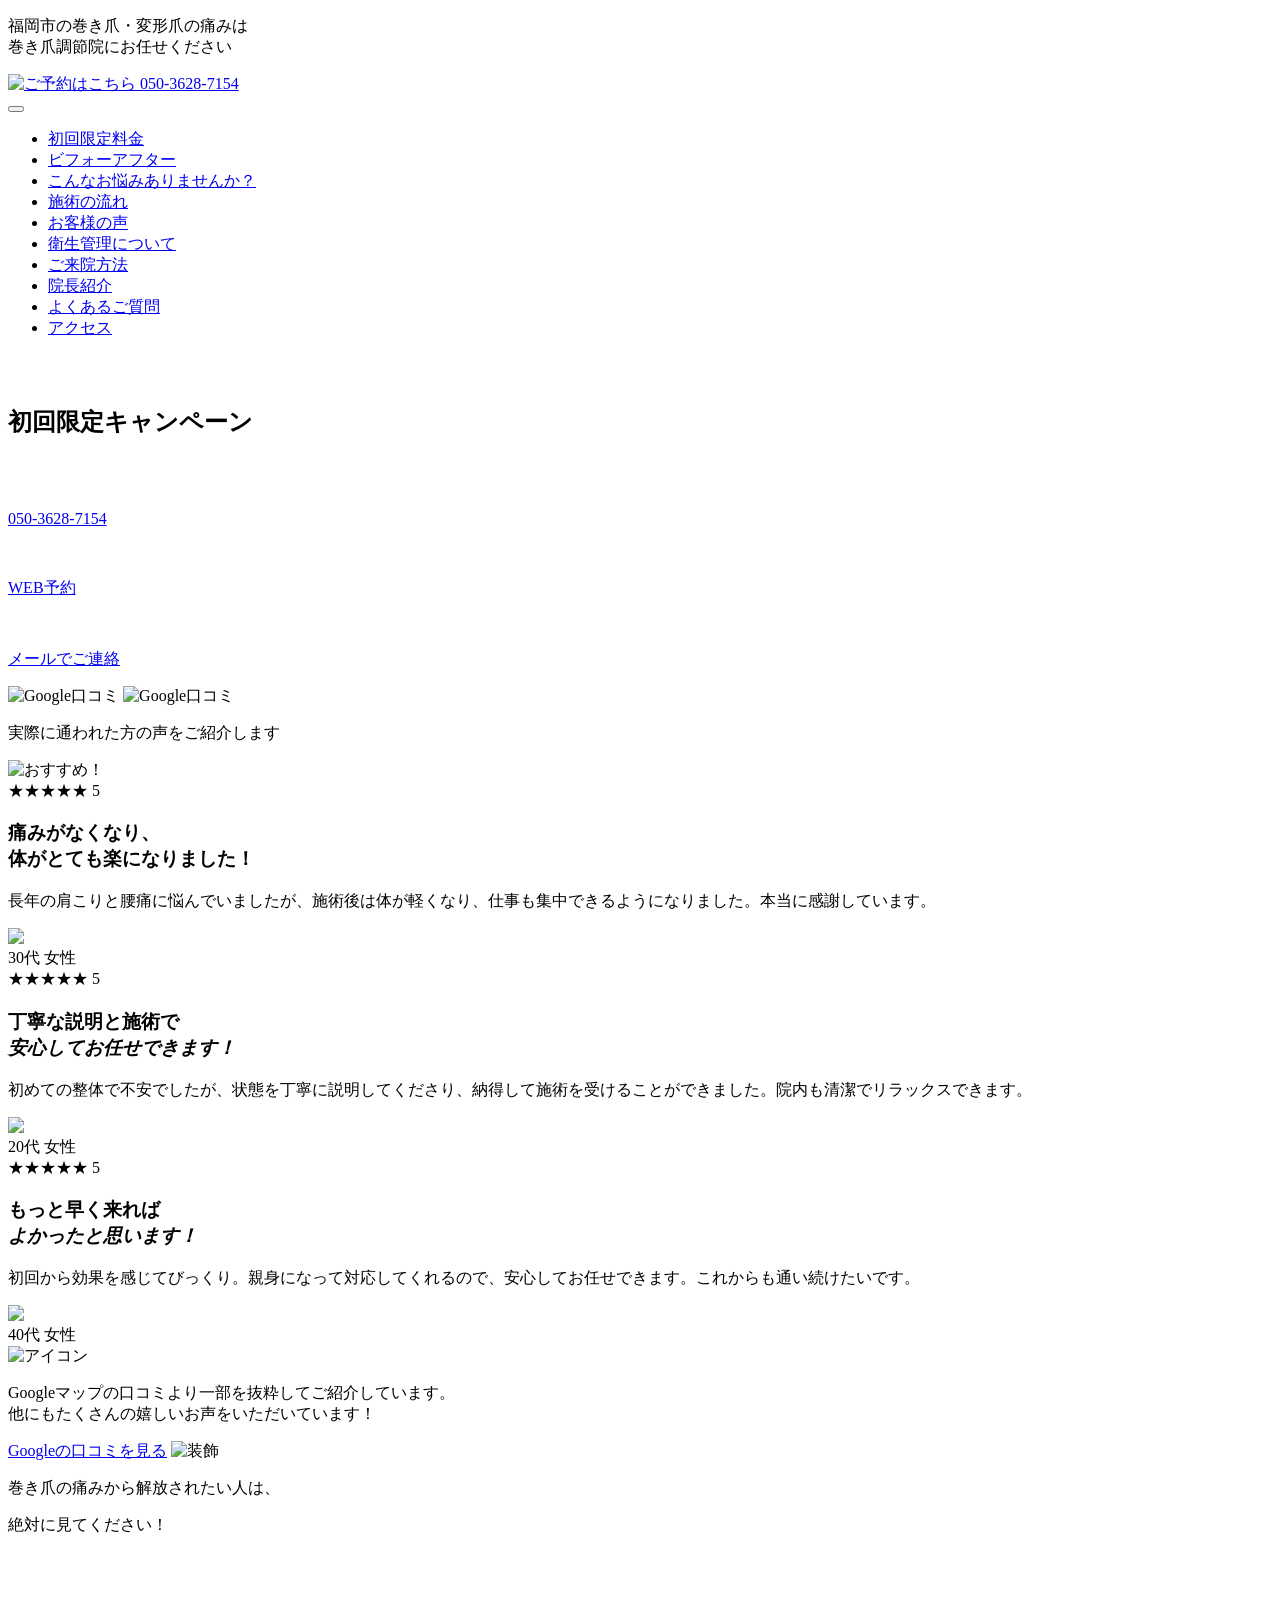
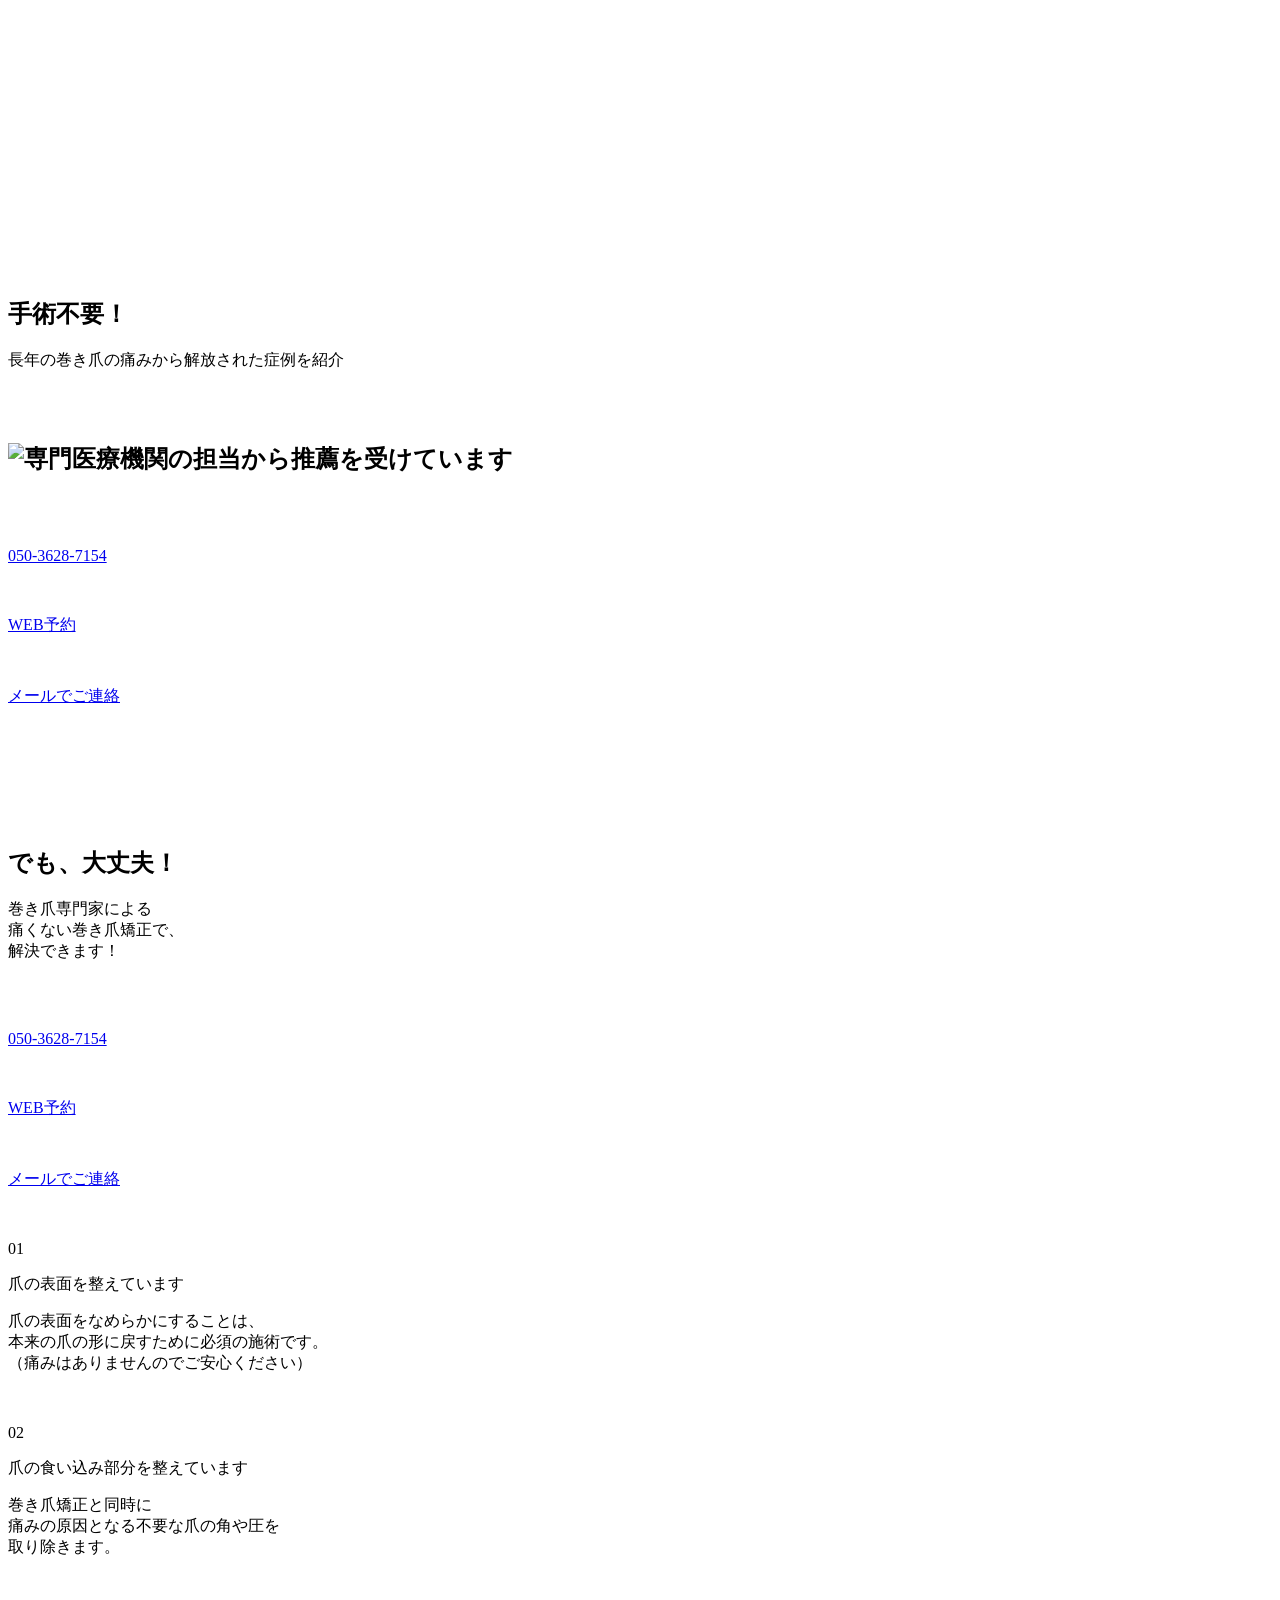
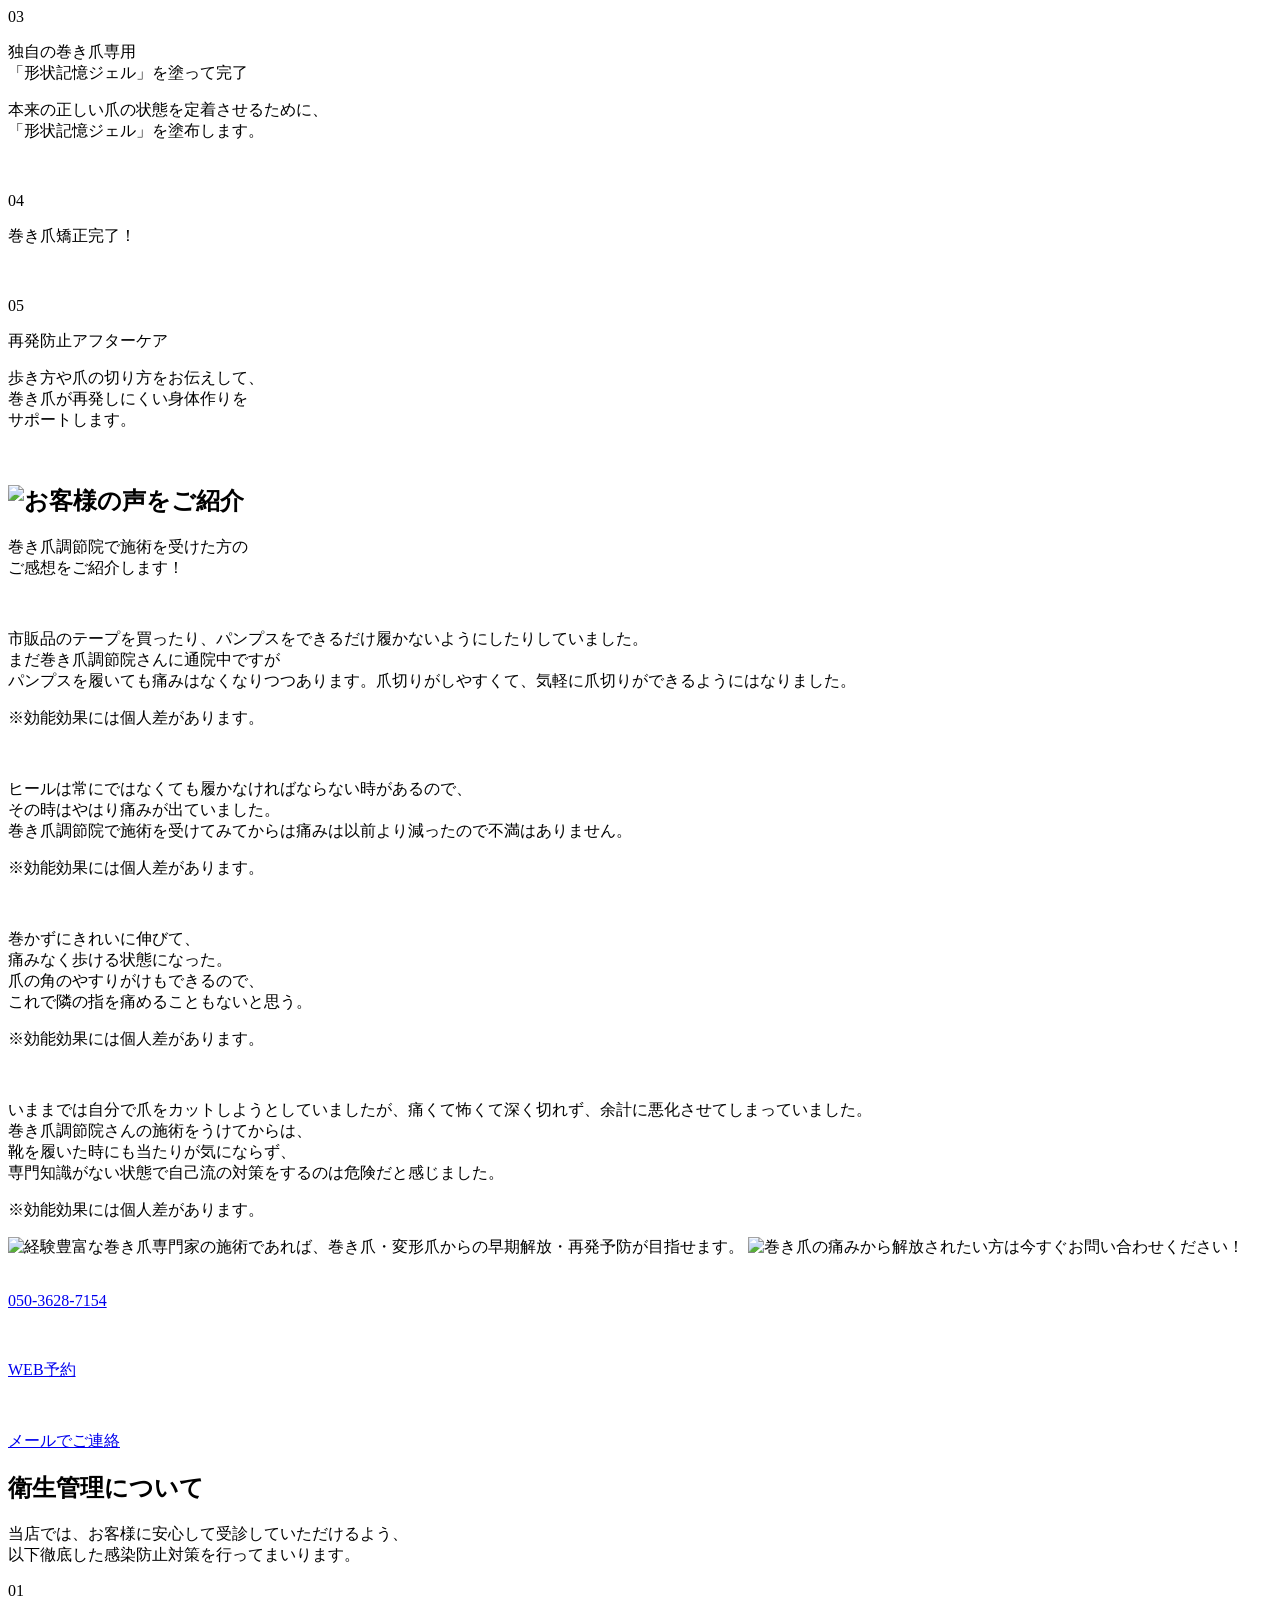
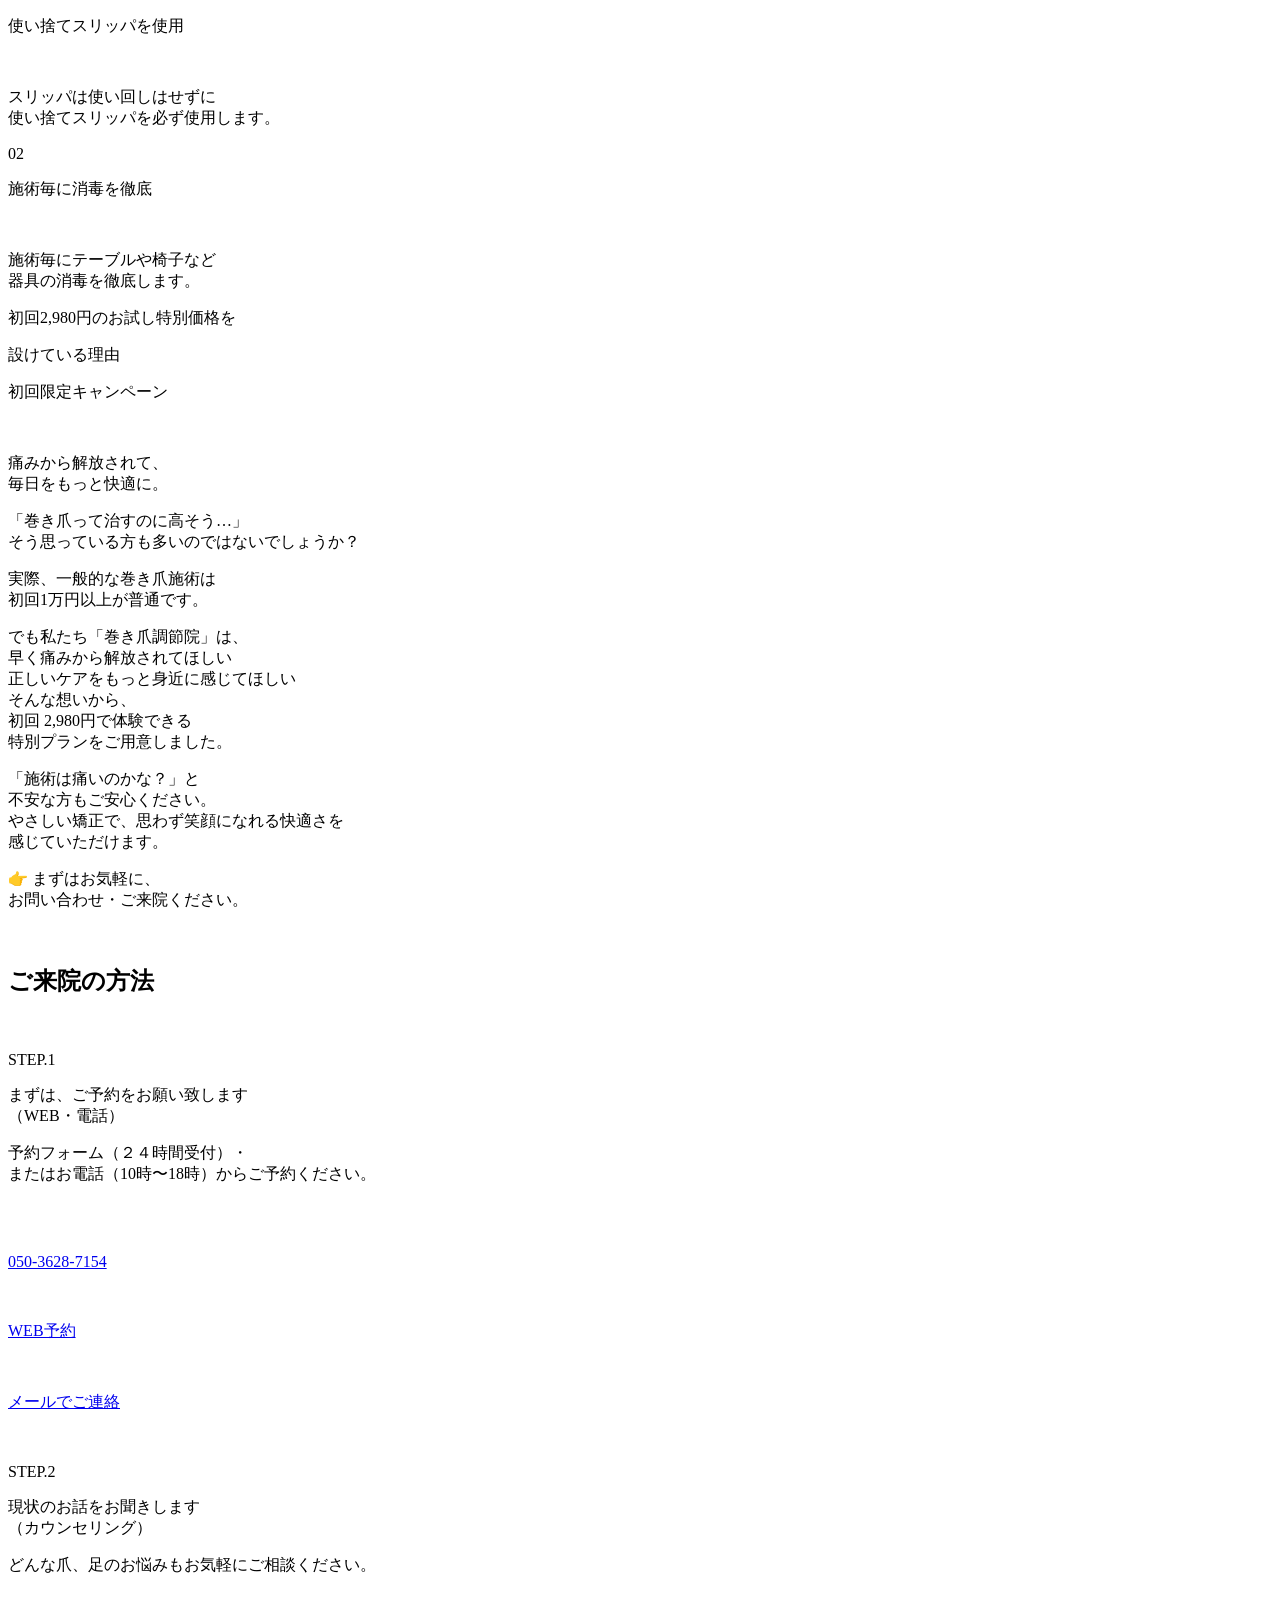
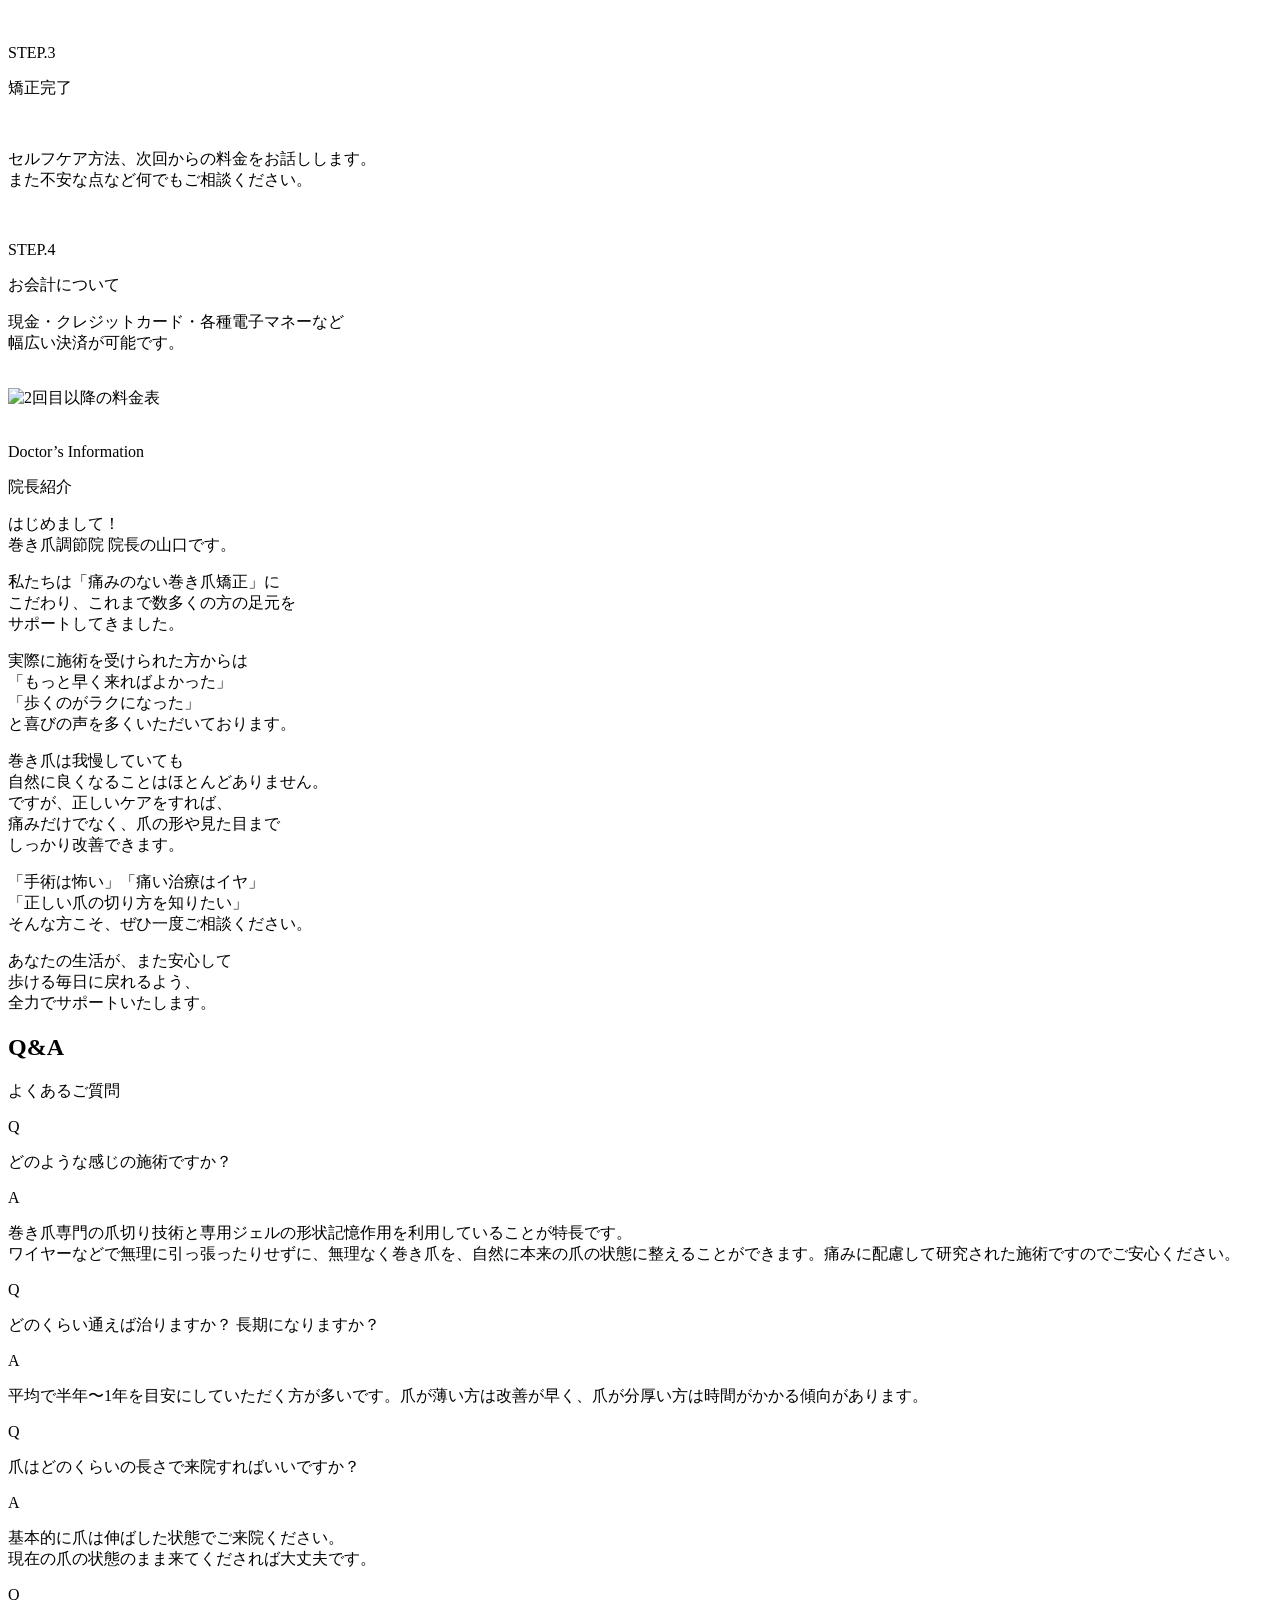
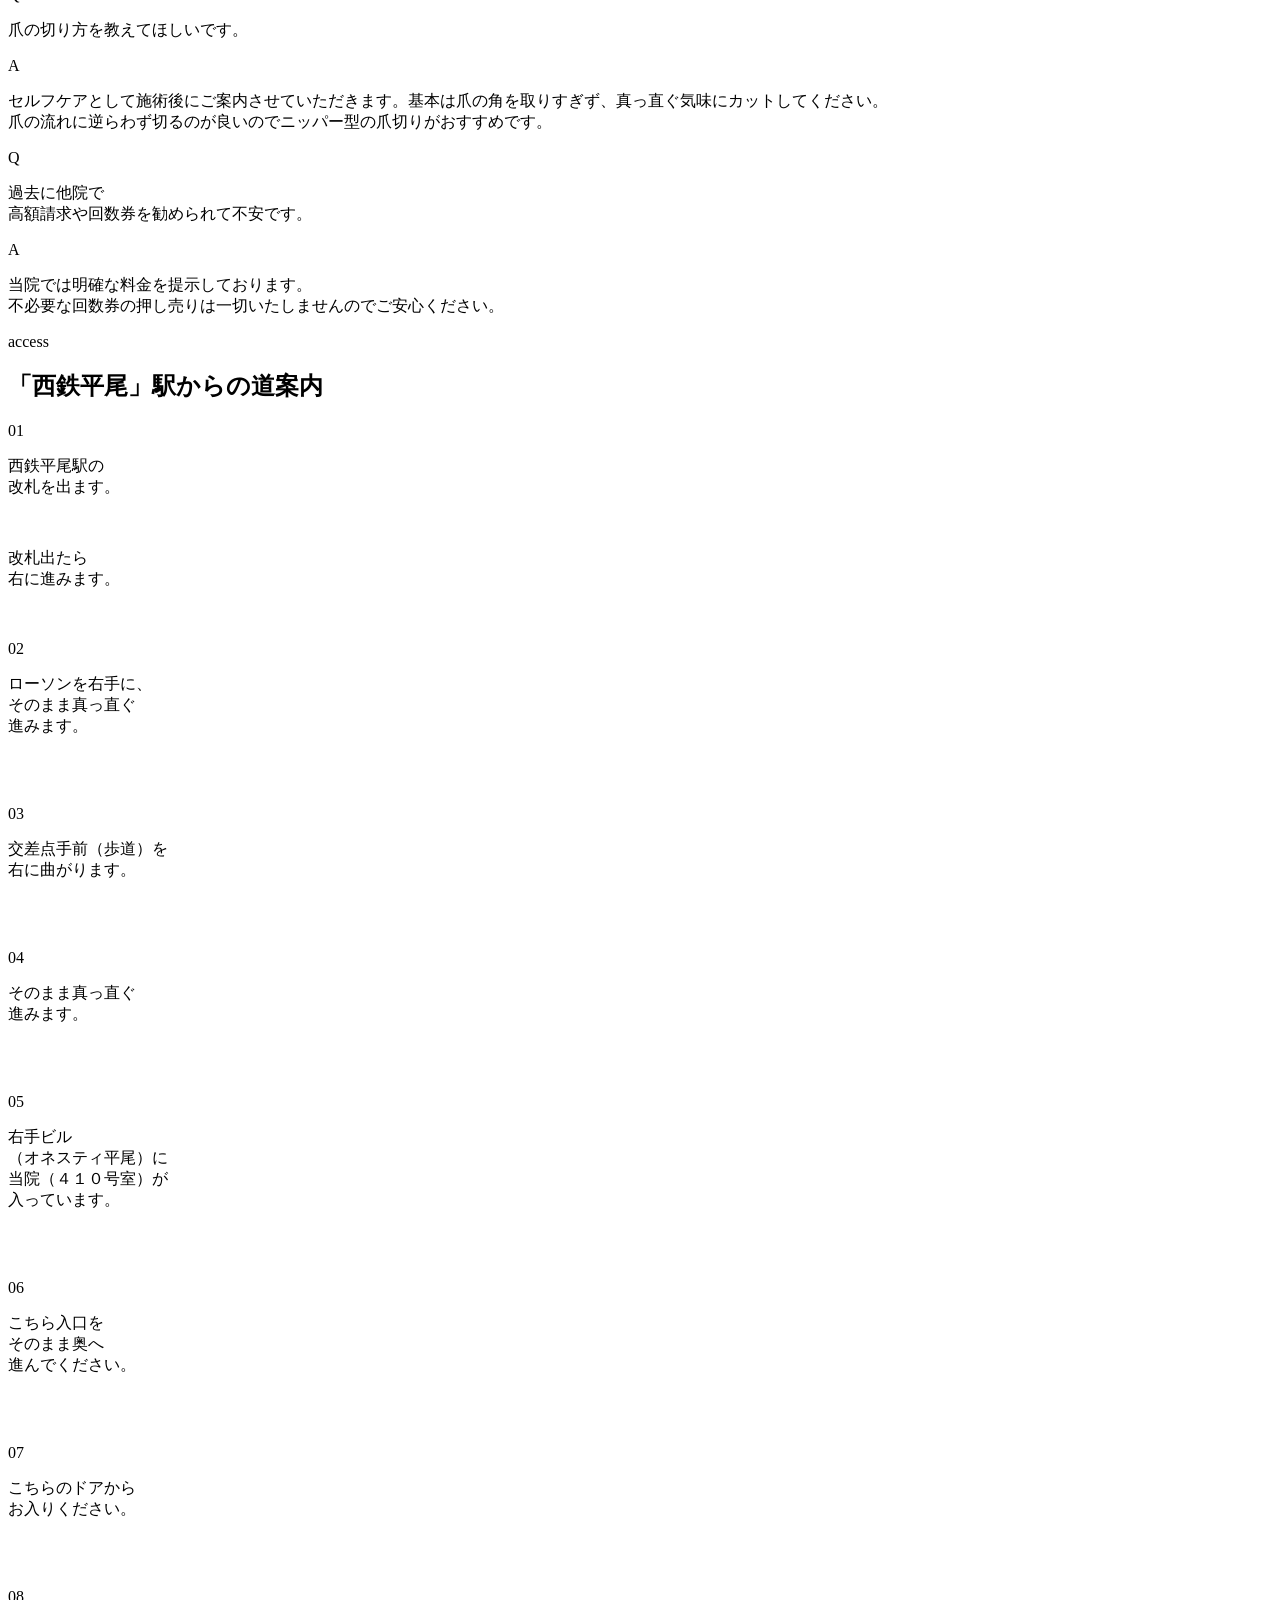
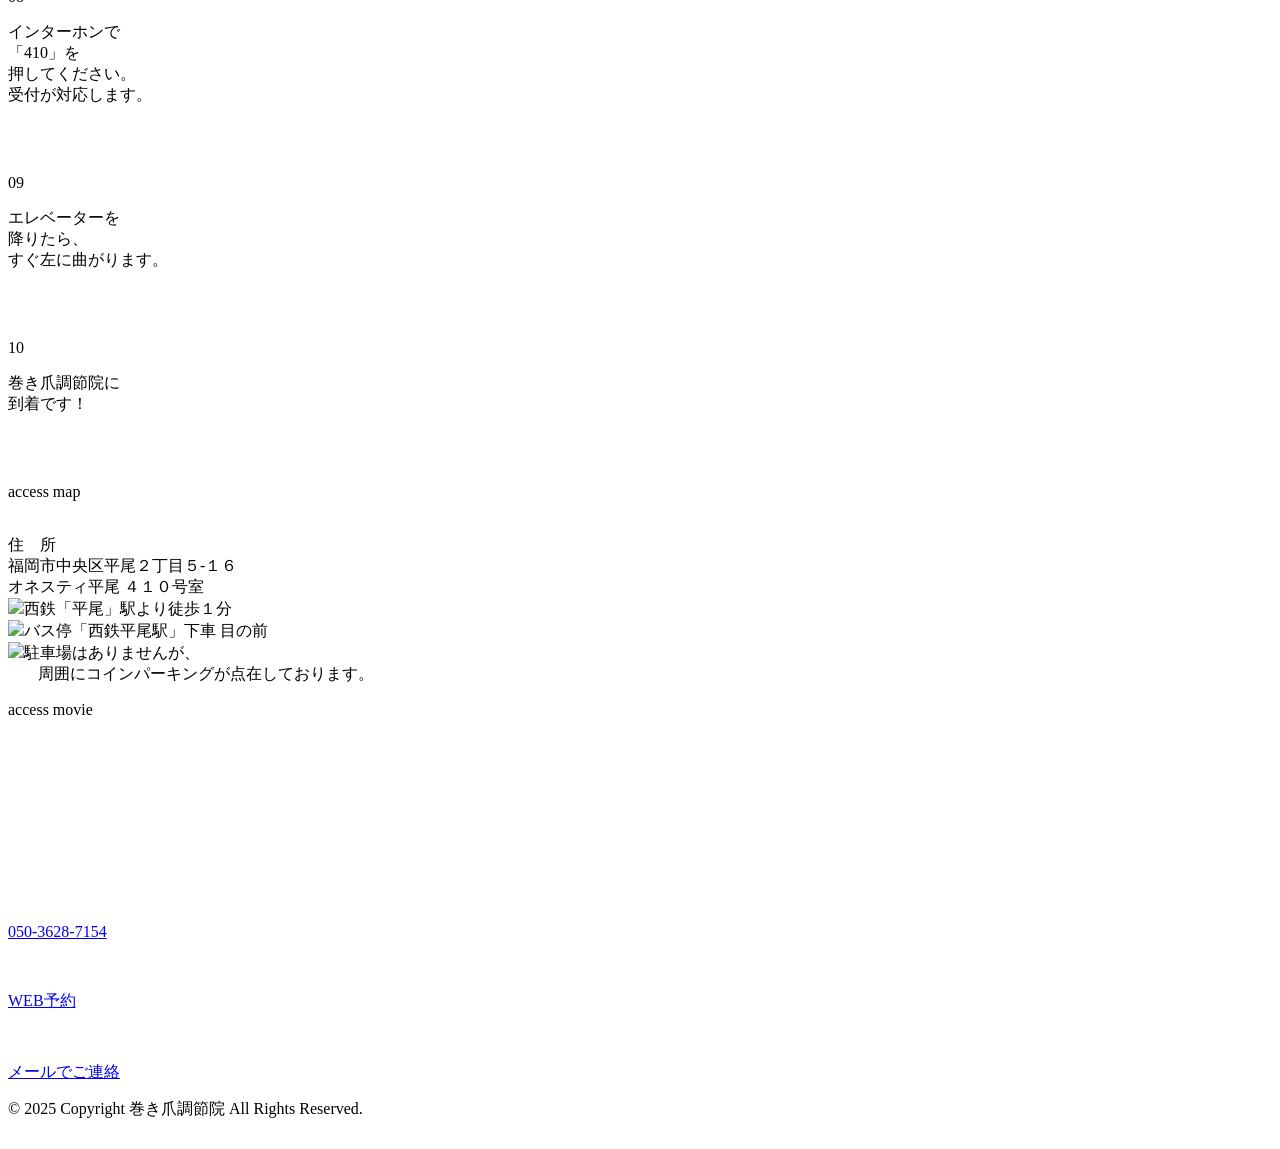
==== commit c33de62b: "Update index 23.html" ====
--- a/index 23.html
+++ b/index 23.html
@@ -126,6 +126,79 @@
 			</div>
 		</div>
 	</section>
+
+	<section class="google-review">
+		<div class="google-review__inner">
+			<img src="img/google-review-head_pc.png" class="gr-head pc_only" alt="Google口コミ">
+			<img src="img/google-review-head_sp.png" class="gr-head sp_only" alt="Google口コミ">
+			<div class="google-review__section-title">
+				<span></span>
+				<p>実際に通われた方の声をご紹介します</p>
+				<span></span>
+			</div>
+	
+			<div class="google-review__cards">
+				<img src="img/review-ribbon.png" class="google-review__ribbon-img" alt="おすすめ！">
+				<article class="google-review__card google-review__card--recommend">
+					<div class="google-review__card-stars">★★★★★ <span>5</span></div>
+					<h3>痛みがなくなり、<br>体がとても楽になりました！</h3>
+					<p class="google-review__text">
+						長年の肩こりと腰痛に悩んでいましたが、施術後は体が軽くなり、仕事も集中できるようになりました。本当に感謝しています。
+					</p>
+					<div class="google-review__person">
+						<div class="google-review__avatar">
+							<img src="img/user1.png">
+						</div>
+	
+						<span>30代 女性</span>
+					</div>
+				</article>
+	
+				<article class="google-review__card">
+					<div class="google-review__card-stars">★★★★★ <span>5</span></div>
+					<h3>丁寧な説明と施術で<br><em>安心してお任せできます！</em></h3>
+					<p class="google-review__text">
+						初めての整体で不安でしたが、状態を丁寧に説明してくださり、納得して施術を受けることができました。院内も清潔でリラックスできます。
+					</p>
+					<div class="google-review__person">
+						<div class="google-review__avatar google-review__avatar--green">
+							<img src="img/user2.png">
+						</div>
+						<span class="green">20代 女性</span>
+					</div>
+				</article>
+	
+				<article class="google-review__card">
+					<div class="google-review__card-stars">★★★★★ <span>5</span></div>
+					<h3>もっと早く来れば<br><em>よかったと思います！</em></h3>
+					<p class="google-review__text">
+						初回から効果を感じてびっくり。親身になって対応してくれるので、安心してお任せできます。これからも通い続けたいです。
+					</p>
+					<div class="google-review__person">
+						<div class="google-review__avatar google-review__avatar--yellow">
+							<img src="img/user3.png">
+						</div>
+						<span class="yellow">40代 女性</span>
+					</div>
+				</article>
+			</div>
+	
+			<div class="google-review__bottom">
+				<div class="google-review__map-icon">
+					<img src="img/google-review_icon.png" alt="アイコン">
+				</div>
+				<p>
+					Googleマップの口コミより一部を抜粋してご紹介しています。<br>
+					他にも<span>たくさんの嬉しいお声</span>をいただいています！
+				</p>
+				<a href="#" class="google-review__btn">Googleの口コミを見る</a>
+				<img src="img/google-review_img.png" class="google-review__bottom-img" alt="装飾">
+			</div>
+	
+		</div>
+	</section>
+
+	
 	<section class="look">
 		<div class="look-top">
 			<p class="look-small">巻き爪の痛み<span class="look-red">から</span>解放されたい人は、</p>
@@ -757,4 +830,4 @@
 	<script src="js/home.js"></script>
 </body>
 
-</html>+</html>
